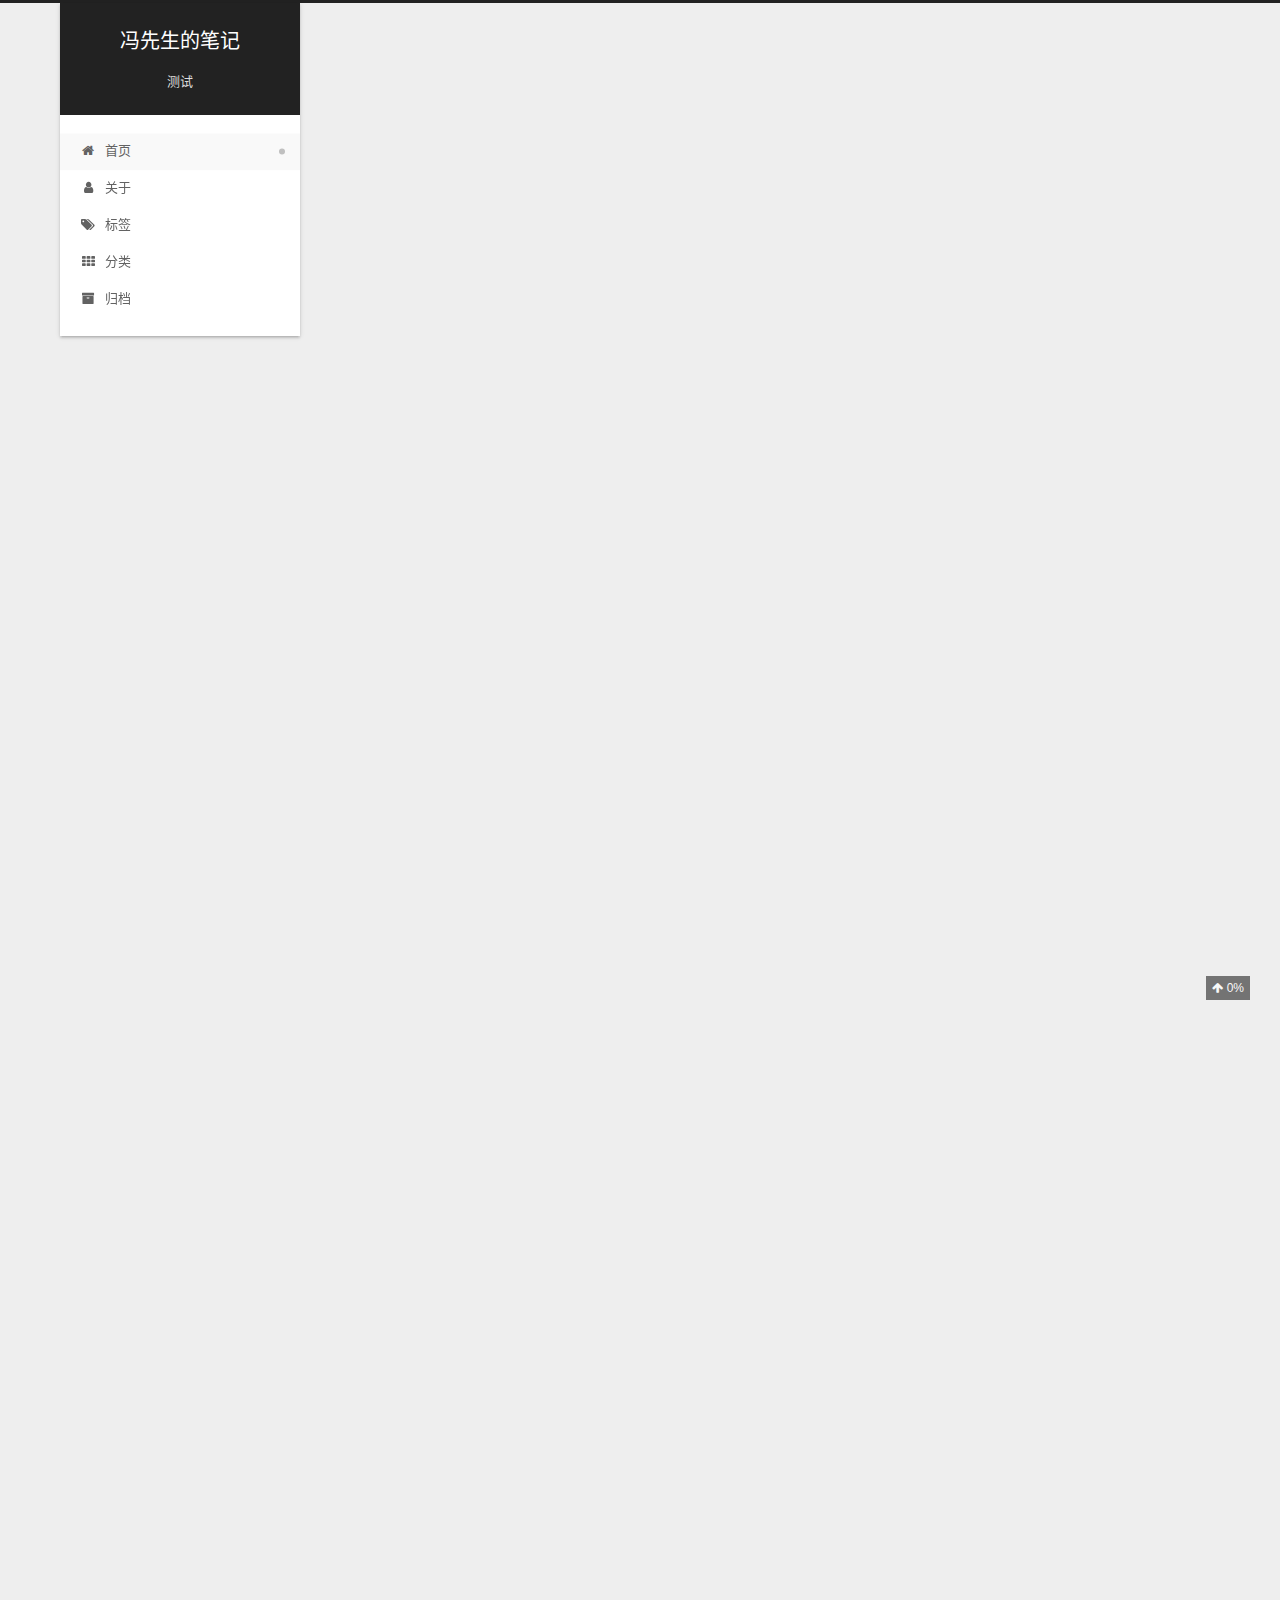
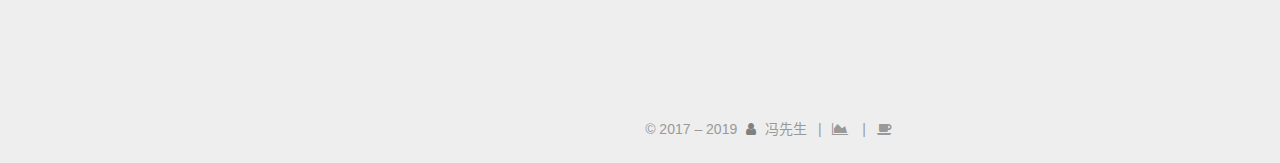
==== index.html @ 7757a644 "Site updated: 2019-03-05 14:45:35" ====
<!DOCTYPE html>












  


<html class="theme-next gemini use-motion" lang="zh-CN">
<head><meta name="generator" content="Hexo 3.8.0">
  <meta charset="UTF-8">
<meta http-equiv="X-UA-Compatible" content="IE=edge">
<meta name="viewport" content="width=device-width, initial-scale=1, maximum-scale=2">
<meta name="theme-color" content="#222">


























<link rel="stylesheet" href="/lib/font-awesome/css/font-awesome.min.css?v=4.6.2">

<link rel="stylesheet" href="/css/main.css?v=6.7.0">


  <link rel="apple-touch-icon" sizes="180x180" href="/images/apple-touch-icon-next.png?v=6.7.0">


  <link rel="icon" type="image/png" sizes="32x32" href="/images/favicon-32x32-next.png?v=6.7.0">


  <link rel="icon" type="image/png" sizes="16x16" href="/images/favicon-16x16-next.png?v=6.7.0">


  <link rel="mask-icon" href="/images/logo.svg?v=6.7.0" color="#222">







<script id="hexo.configurations">
  var NexT = window.NexT || {};
  var CONFIG = {
    root: '/',
    scheme: 'Gemini',
    version: '6.7.0',
    sidebar: {"position":"left","display":"post","offset":12,"b2t":false,"scrollpercent":true,"onmobile":false},
    fancybox: false,
    fastclick: false,
    lazyload: false,
    tabs: true,
    motion: {"enable":true,"async":false,"transition":{"post_block":"fadeIn","post_header":"slideDownIn","post_body":"slideDownIn","coll_header":"slideLeftIn","sidebar":"slideUpIn"}},
    algolia: {
      applicationID: '',
      apiKey: '',
      indexName: '',
      hits: {"per_page":10},
      labels: {"input_placeholder":"Search for Posts","hits_empty":"We didn't find any results for the search: ${query}","hits_stats":"${hits} results found in ${time} ms"}
    }
  };
</script>


  




  <meta name="description" content="笔记">
<meta property="og:type" content="website">
<meta property="og:title" content="冯先生的笔记">
<meta property="og:url" content="http://yoursite.com/index.html">
<meta property="og:site_name" content="冯先生的笔记">
<meta property="og:description" content="笔记">
<meta property="og:locale" content="zh-CN">
<meta name="twitter:card" content="summary">
<meta name="twitter:title" content="冯先生的笔记">
<meta name="twitter:description" content="笔记">






  <link rel="canonical" href="http://yoursite.com/">



<script id="page.configurations">
  CONFIG.page = {
    sidebar: "",
  };
</script>

  <title>冯先生的笔记</title>
  












  <noscript>
  <style>
  .use-motion .motion-element,
  .use-motion .brand,
  .use-motion .menu-item,
  .sidebar-inner,
  .use-motion .post-block,
  .use-motion .pagination,
  .use-motion .comments,
  .use-motion .post-header,
  .use-motion .post-body,
  .use-motion .collection-title { opacity: initial; }

  .use-motion .logo,
  .use-motion .site-title,
  .use-motion .site-subtitle {
    opacity: initial;
    top: initial;
  }

  .use-motion .logo-line-before i { left: initial; }
  .use-motion .logo-line-after i { right: initial; }
  </style>
</noscript>

</head>

<body itemscope itemtype="http://schema.org/WebPage" lang="zh-CN">

  
  
    
  

  <div class="container sidebar-position-left 
  page-home">
    <div class="headband"></div>

    <header id="header" class="header" itemscope itemtype="http://schema.org/WPHeader">
      <div class="header-inner"><div class="site-brand-wrapper">
  <div class="site-meta">
    

    <div class="custom-logo-site-title">
      <a href="/" class="brand" rel="start">
        <span class="logo-line-before"><i></i></span>
        <span class="site-title">冯先生的笔记</span>
        <span class="logo-line-after"><i></i></span>
      </a>
    </div>
    
      
        <p class="site-subtitle">测试</p>
      
    
    
  </div>

  <div class="site-nav-toggle">
    <button aria-label="切换导航栏">
      <span class="btn-bar"></span>
      <span class="btn-bar"></span>
      <span class="btn-bar"></span>
    </button>
  </div>
</div>



<nav class="site-nav">
  
    <ul id="menu" class="menu">
      
        
        
        
          
          <li class="menu-item menu-item-home menu-item-active">

    
    
    
      
    

    

    <a href="/" rel="section"><i class="menu-item-icon fa fa-fw fa-home"></i> <br>首页</a>

  </li>
        
        
        
          
          <li class="menu-item menu-item-about">

    
    
    
      
    

    

    <a href="/about/" rel="section"><i class="menu-item-icon fa fa-fw fa-user"></i> <br>关于</a>

  </li>
        
        
        
          
          <li class="menu-item menu-item-tags">

    
    
    
      
    

    

    <a href="/tags/" rel="section"><i class="menu-item-icon fa fa-fw fa-tags"></i> <br>标签</a>

  </li>
        
        
        
          
          <li class="menu-item menu-item-categories">

    
    
    
      
    

    

    <a href="/categories/" rel="section"><i class="menu-item-icon fa fa-fw fa-th"></i> <br>分类</a>

  </li>
        
        
        
          
          <li class="menu-item menu-item-archives">

    
    
    
      
    

    

    <a href="/archives/" rel="section"><i class="menu-item-icon fa fa-fw fa-archive"></i> <br>归档</a>

  </li>

      
      
    </ul>
  

  

  
</nav>



  



</div>
    </header>

    


    <main id="main" class="main">
      <div class="main-inner">
        <div class="content-wrap">
          
            

          
          <div id="content" class="content">
            
  <section id="posts" class="posts-expand">
    
      

  

  
  
  

  

  <article class="post post-type-normal" itemscope itemtype="http://schema.org/Article">
  
  
  
  <div class="post-block">
    <link itemprop="mainEntityOfPage" href="http://yoursite.com/2019/03/05/Linux学习注意事项/">

    <span hidden itemprop="author" itemscope itemtype="http://schema.org/Person">
      <meta itemprop="name" content="冯先生">
      <meta itemprop="description" content="笔记">
      <meta itemprop="image" content="/images/avatar.gif">
    </span>

    <span hidden itemprop="publisher" itemscope itemtype="http://schema.org/Organization">
      <meta itemprop="name" content="冯先生的笔记">
    </span>

    
      <header class="post-header">

        
        
          <h1 class="post-title" itemprop="name headline">
                
                
                <a href="/2019/03/05/Linux学习注意事项/" class="post-title-link" itemprop="url">Linux学习注意事项</a>
              
            
          </h1>
        

        <div class="post-meta">
          <span class="post-time">

            
            
            

            
              <span class="post-meta-item-icon">
                <i class="fa fa-calendar-o"></i>
              </span>
              
                <span class="post-meta-item-text">发表于</span>
              

              
                
              

              <time title="创建时间：2019-03-05 13:34:01 / 修改时间：21:57:51" itemprop="dateCreated datePublished" datetime="2019-03-05T13:34:01+08:00">2019-03-05</time>
            

            
              

              
            
          </span>

          
            <span class="post-category">
            
              <span class="post-meta-divider">|</span>
            
              <span class="post-meta-item-icon">
                <i class="fa fa-folder-o"></i>
              </span>
              
                <span class="post-meta-item-text">分类于</span>
              
              
                <span itemprop="about" itemscope itemtype="http://schema.org/Thing"><a href="/categories/基础技能/" itemprop="url" rel="index"><span itemprop="name">基础技能</span></a></span>

                
                
              
            </span>
          

          
            
          

          
          

          

          
            <div class="post-symbolscount">
              

              
                <span class="post-meta-item-icon">
                  <i class="fa fa-file-word-o"></i>
                </span>
                
                  <span class="post-meta-item-text">本文字数：</span>
                
                <span title="本文字数"></span>
              

              
                <span class="post-meta-divider">|</span>
              

              
                <span class="post-meta-item-icon">
                  <i class="fa fa-clock-o"></i>
                </span>
                
                  <span class="post-meta-item-text">阅读时长 &asymp;</span>
                
                <span title="阅读时长"></span>
              
            </div>
          

          

        </div>
      </header>
    

    
    
    
    <div class="post-body" itemprop="articleBody">

      
      

      
        
          <ul>
<li><p>Linux 严格区分大小写</p>
<p>与 Windows 不一样，Linux 是区分大小写的，包括文件名、目录名、命令选项、配置文件设置选项等。</p>
</li>
<li><p>Linux 一切皆文件</p>
<p>Windows 是通过设备管理器来管理硬件，而 Linux 中所有内容都是以文件的形式保存和管理，包括硬件设备。Linux 的设备文件保存在 /dev/ 目录中。</p>
</li>
<li><p>Linux 不靠扩展名区分文件类型</p>
          <!--noindex-->
          
            <div class="post-button text-center">
              <a class="btn" href="/2019/03/05/Linux学习注意事项/#more" rel="contents">
                阅读全文 &raquo;
              </a>
            </div>
          
          <!--/noindex-->
        
      
    </li></ul></div>

    

    
    
    

    

    
      
    
    

    

    <footer class="post-footer">
      

      

      

      
      
        <div class="post-eof"></div>
      
    </footer>
  </div>
  
  
  
  </article>


    
      

  

  
  
  

  

  <article class="post post-type-normal" itemscope itemtype="http://schema.org/Article">
  
  
  
  <div class="post-block">
    <link itemprop="mainEntityOfPage" href="http://yoursite.com/2019/03/04/hello-world/">

    <span hidden itemprop="author" itemscope itemtype="http://schema.org/Person">
      <meta itemprop="name" content="冯先生">
      <meta itemprop="description" content="笔记">
      <meta itemprop="image" content="/images/avatar.gif">
    </span>

    <span hidden itemprop="publisher" itemscope itemtype="http://schema.org/Organization">
      <meta itemprop="name" content="冯先生的笔记">
    </span>

    
      <header class="post-header">

        
        
          <h1 class="post-title" itemprop="name headline">
                
                
                <a href="/2019/03/04/hello-world/" class="post-title-link" itemprop="url">Hello World</a>
              
            
          </h1>
        

        <div class="post-meta">
          <span class="post-time">

            
            
            

            
              <span class="post-meta-item-icon">
                <i class="fa fa-calendar-o"></i>
              </span>
              
                <span class="post-meta-item-text">发表于</span>
              

              
                
              

              <time title="创建时间：2019-03-04 17:53:48" itemprop="dateCreated datePublished" datetime="2019-03-04T17:53:48+08:00">2019-03-04</time>
            

            
          </span>

          

          
            
          

          
          

          

          
            <div class="post-symbolscount">
              

              
                <span class="post-meta-item-icon">
                  <i class="fa fa-file-word-o"></i>
                </span>
                
                  <span class="post-meta-item-text">本文字数：</span>
                
                <span title="本文字数"></span>
              

              
                <span class="post-meta-divider">|</span>
              

              
                <span class="post-meta-item-icon">
                  <i class="fa fa-clock-o"></i>
                </span>
                
                  <span class="post-meta-item-text">阅读时长 &asymp;</span>
                
                <span title="阅读时长"></span>
              
            </div>
          

          

        </div>
      </header>
    

    
    
    
    <div class="post-body" itemprop="articleBody">

      
      

      
        
          
            <p>Welcome to <a href="https://hexo.io/" target="_blank" rel="noopener">Hexo</a>! This is your very first post. Check <a href="https://hexo.io/docs/" target="_blank" rel="noopener">documentation</a> for more info. If you get any problems when using Hexo, you can find the answer in <a href="https://hexo.io/docs/troubleshooting.html" target="_blank" rel="noopener">troubleshooting</a> or you can ask me on <a href="https://github.com/hexojs/hexo/issues" target="_blank" rel="noopener">GitHub</a>.</p>
<h2 id="Quick-Start"><a href="#Quick-Start" class="headerlink" title="Quick Start"></a>Quick Start</h2><h3 id="Create-a-new-post"><a href="#Create-a-new-post" class="headerlink" title="Create a new post"></a>Create a new post</h3><figure class="highlight bash"><table><tr><td class="gutter"><pre><span class="line">1</span><br></pre></td><td class="code"><pre><span class="line">$ hexo new <span class="string">"My New Post"</span></span><br></pre></td></tr></table></figure>
<p>More info: <a href="https://hexo.io/docs/writing.html" target="_blank" rel="noopener">Writing</a></p>
<h3 id="Run-server"><a href="#Run-server" class="headerlink" title="Run server"></a>Run server</h3><figure class="highlight bash"><table><tr><td class="gutter"><pre><span class="line">1</span><br></pre></td><td class="code"><pre><span class="line">$ hexo server</span><br></pre></td></tr></table></figure>
<p>More info: <a href="https://hexo.io/docs/server.html" target="_blank" rel="noopener">Server</a></p>
<h3 id="Generate-static-files"><a href="#Generate-static-files" class="headerlink" title="Generate static files"></a>Generate static files</h3><figure class="highlight bash"><table><tr><td class="gutter"><pre><span class="line">1</span><br></pre></td><td class="code"><pre><span class="line">$ hexo generate</span><br></pre></td></tr></table></figure>
<p>More info: <a href="https://hexo.io/docs/generating.html" target="_blank" rel="noopener">Generating</a></p>
<h3 id="Deploy-to-remote-sites"><a href="#Deploy-to-remote-sites" class="headerlink" title="Deploy to remote sites"></a>Deploy to remote sites</h3><figure class="highlight bash"><table><tr><td class="gutter"><pre><span class="line">1</span><br></pre></td><td class="code"><pre><span class="line">$ hexo deploy</span><br></pre></td></tr></table></figure>
<p>More info: <a href="https://hexo.io/docs/deployment.html" target="_blank" rel="noopener">Deployment</a></p>

          
        
      
    </div>

    

    
    
    

    

    
      
    
    

    

    <footer class="post-footer">
      

      

      

      
      
        <div class="post-eof"></div>
      
    </footer>
  </div>
  
  
  
  </article>


    
  </section>

  


          </div>
          

        </div>
        
          
  
  <div class="sidebar-toggle">
    <div class="sidebar-toggle-line-wrap">
      <span class="sidebar-toggle-line sidebar-toggle-line-first"></span>
      <span class="sidebar-toggle-line sidebar-toggle-line-middle"></span>
      <span class="sidebar-toggle-line sidebar-toggle-line-last"></span>
    </div>
  </div>

  <aside id="sidebar" class="sidebar">
    
    <div class="sidebar-inner">

      

      

      <div class="site-overview-wrap sidebar-panel sidebar-panel-active">
        <div class="site-overview">
          <div class="site-author motion-element" itemprop="author" itemscope itemtype="http://schema.org/Person">
            
              <p class="site-author-name" itemprop="name">冯先生</p>
              <p class="site-description motion-element" itemprop="description">笔记</p>
          </div>

          
            <nav class="site-state motion-element">
              
                <div class="site-state-item site-state-posts">
                
                  <a href="/archives/">
                
                    <span class="site-state-item-count">2</span>
                    <span class="site-state-item-name">日志</span>
                  </a>
                </div>
              

              
                
                
                <div class="site-state-item site-state-categories">
                  <a href="/categories/index.html">
                    
                    
                      
                    
                    <span class="site-state-item-count">1</span>
                    <span class="site-state-item-name">分类</span>
                  </a>
                </div>
              

              
                
                
                <div class="site-state-item site-state-tags">
                  <a href="/tags/index.html">
                    
                    
                      
                    
                    <span class="site-state-item-count">1</span>
                    <span class="site-state-item-name">标签</span>
                  </a>
                </div>
              
            </nav>
          

          

          
            <div class="links-of-author motion-element">
              
                <span class="links-of-author-item">
                  
                  
                    
                  
                  
                    
                  
                  <a href="https://github.com/scaat" title="GitHub &rarr; https://github.com/scaat" rel="noopener" target="_blank"><i class="fa fa-fw fa-github"></i>GitHub</a>
                </span>
              
            </div>
          

          

          
          

          
            
          
          

        </div>
      </div>

      

      

    </div>
  </aside>


        
      </div>
    </main>

    <footer id="footer" class="footer">
      <div class="footer-inner">
        <div class="copyright">&copy; 2017 – <span itemprop="copyrightYear">2019</span>
  <span class="with-love" id="animate">
    <i class="fa fa-user"></i>
  </span>
  <span class="author" itemprop="copyrightHolder">冯先生</span>

  
    <span class="post-meta-divider">|</span>
    <span class="post-meta-item-icon">
      <i class="fa fa-area-chart"></i>
    </span>
    
    <span title="站点总字数"></span>
  

  
    <span class="post-meta-divider">|</span>
    <span class="post-meta-item-icon">
      <i class="fa fa-coffee"></i>
    </span>
    
    <span title="站点阅读时长"></span>
  
</div>









        








        
      </div>
    </footer>

    
      <div class="back-to-top">
        <i class="fa fa-arrow-up"></i>
        
          <span id="scrollpercent"><span>0</span>%</span>
        
      </div>
    

    

    

    
  </div>

  

<script>
  if (Object.prototype.toString.call(window.Promise) !== '[object Function]') {
    window.Promise = null;
  }
</script>


























  
  <script src="/lib/jquery/index.js?v=2.1.3"></script>

  
  <script src="/lib/velocity/velocity.min.js?v=1.2.1"></script>

  
  <script src="/lib/velocity/velocity.ui.min.js?v=1.2.1"></script>


  


  <script src="/js/src/utils.js?v=6.7.0"></script>

  <script src="/js/src/motion.js?v=6.7.0"></script>



  
  


  <script src="/js/src/affix.js?v=6.7.0"></script>

  <script src="/js/src/schemes/pisces.js?v=6.7.0"></script>



  

  


  <script src="/js/src/bootstrap.js?v=6.7.0"></script>



  



  











  





  

  

  

  

  

  

  

  

  

  

  

  

  

</body>
</html>
---- css/main.css ----
/* normalize.css v3.0.2 | MIT License | git.io/normalize */
html {
  font-family: sans-serif; /* 1 */
  -ms-text-size-adjust: 100%; /* 2 */
  -webkit-text-size-adjust: 100%; /* 2 */
}
body {
  margin: 0;
}
article,
aside,
details,
figcaption,
figure,
footer,
header,
hgroup,
main,
menu,
nav,
section,
summary {
  display: block;
}
audio,
canvas,
progress,
video {
  display: inline-block; /* 1 */
  vertical-align: baseline; /* 2 */
}
audio:not([controls]) {
  display: none;
  height: 0;
}
[hidden],
template {
  display: none;
}
a {
  background-color: transparent;
}
a:active,
a:hover {
  outline: 0;
}
abbr[title] {
  border-bottom: 1px dotted;
}
b,
strong {
  font-weight: bold;
}
dfn {
  font-style: italic;
}
h1 {
  font-size: 2em;
  margin: 0.67em 0;
}
mark {
  background: #ff0;
  color: #000;
}
small {
  font-size: 80%;
}
sub,
sup {
  font-size: 75%;
  line-height: 0;
  position: relative;
  vertical-align: baseline;
}
sup {
  top: -0.5em;
}
sub {
  bottom: -0.25em;
}
img {
  border: 0;
}
svg:not(:root) {
  overflow: hidden;
}
figure {
  margin: 1em 40px;
}
hr {
  -moz-box-sizing: content-box;
  box-sizing: content-box;
  height: 0;
}
pre {
  overflow: auto;
}
code,
kbd,
pre,
samp {
  font-family: monospace, monospace;
  font-size: 1em;
}
button,
input,
optgroup,
select,
textarea {
  color: inherit; /* 1 */
  font: inherit; /* 2 */
  margin: 0; /* 3 */
}
button {
  overflow: visible;
}
button,
select {
  text-transform: none;
}
button,
html input[type="button"],
input[type="reset"],
input[type="submit"] {
  -webkit-appearance: button; /* 2 */
  cursor: pointer; /* 3 */
}
button[disabled],
html input[disabled] {
  cursor: default;
}
button::-moz-focus-inner,
input::-moz-focus-inner {
  border: 0;
  padding: 0;
}
input {
  line-height: normal;
}
input[type="checkbox"],
input[type="radio"] {
  box-sizing: border-box; /* 1 */
  padding: 0; /* 2 */
}
input[type="number"]::-webkit-inner-spin-button,
input[type="number"]::-webkit-outer-spin-button {
  height: auto;
}
input[type="search"] {
  -webkit-appearance: textfield; /* 1 */
  -moz-box-sizing: content-box;
  -webkit-box-sizing: content-box; /* 2 */
  box-sizing: content-box;
}
input[type="search"]::-webkit-search-cancel-button,
input[type="search"]::-webkit-search-decoration {
  -webkit-appearance: none;
}
fieldset {
  border: 1px solid #c0c0c0;
  margin: 0 2px;
  padding: 0.35em 0.625em 0.75em;
}
legend {
  border: 0; /* 1 */
  padding: 0; /* 2 */
}
textarea {
  overflow: auto;
}
optgroup {
  font-weight: bold;
}
table {
  border-collapse: collapse;
  border-spacing: 0;
}
td,
th {
  padding: 0;
}
::selection {
  background: #262a30;
  color: #fff;
}
body {
  position: relative;
  font-family: 'Lato', "PingFang SC", "Microsoft YaHei", sans-serif;
  font-size: 14px;
  line-height: 2;
  color: #555;
  background: #eee;
}
@media (max-width: 767px) {
  body {
    padding-right: 0 !important;
  }
}
@media (min-width: 768px) and (max-width: 991px) {
  body {
    padding-right: 0 !important;
  }
}
@media (min-width: 1200px) {
  body {
    font-size: 16px;
  }
}
h1,
h2,
h3,
h4,
h5,
h6 {
  margin: 0;
  padding: 0;
  font-weight: bold;
  line-height: 1.5;
  font-family: 'Lato', "PingFang SC", "Microsoft YaHei", sans-serif;
}
h1,
h2,
h3,
h4,
h5,
h6 {
  margin: 20px 0 15px;
}
h1 {
  font-size: 22px;
}
h1 code {
  font-size: 22px;
}
@media (max-width: 767px) {
  h1 {
    font-size: 18px;
  }
  h1 code {
    font-size: 18px;
  }
}
h2 {
  font-size: 20px;
}
h2 code {
  font-size: 20px;
}
@media (max-width: 767px) {
  h2 {
    font-size: 16px;
  }
  h2 code {
    font-size: 16px;
  }
}
h3 {
  font-size: 18px;
}
h3 code {
  font-size: 18px;
}
@media (max-width: 767px) {
  h3 {
    font-size: 14px;
  }
  h3 code {
    font-size: 14px;
  }
}
h4 {
  font-size: 16px;
}
h4 code {
  font-size: 16px;
}
@media (max-width: 767px) {
  h4 {
    font-size: 12px;
  }
  h4 code {
    font-size: 12px;
  }
}
h5 {
  font-size: 14px;
}
h5 code {
  font-size: 14px;
}
@media (max-width: 767px) {
  h5 {
    font-size: 10px;
  }
  h5 code {
    font-size: 10px;
  }
}
h6 {
  font-size: 12px;
}
h6 code {
  font-size: 12px;
}
@media (max-width: 767px) {
  h6 {
    font-size: 8px;
  }
  h6 code {
    font-size: 8px;
  }
}
p {
  margin: 0 0 20px 0;
}
a,
span.exturl {
  overflow-wrap: break-word;
  word-wrap: break-word;
  background-color: transparent;
  color: #555;
  text-decoration: none;
  outline: none;
  border-bottom: 1px solid #999;
  cursor: pointer;
}
a:hover,
span.exturl:hover {
  color: #222;
  border-bottom-color: #222;
}
blockquote {
  margin: 0;
  padding: 0;
}
img {
  display: block;
  margin: auto;
  max-width: 100%;
  height: auto;
}
hr {
  margin: 40px 0;
  height: 3px;
  border: none;
  background-color: #ddd;
  background-image: repeating-linear-gradient(-45deg, #fff, #fff 4px, transparent 4px, transparent 8px);
}
blockquote {
  padding: 0 15px;
  color: #666;
  border-left: 4px solid #ddd;
}
blockquote cite::before {
  content: "-";
  padding: 0 5px;
}
dt {
  font-weight: 700;
}
dd {
  margin: 0;
  padding: 0;
}
kbd {
  border: 1px solid #ccc;
  border-radius: 0.2em;
  box-shadow: 0.1em 0.1em 0.2em rgba(0,0,0,0.1);
  background-color: #f9f9f9;
  font-family: inherit;
  background-image: -webkit-linear-gradient(top, #eee, #fff, #eee);
  padding: 0.1em 0.3em;
  white-space: nowrap;
}
.text-left {
  text-align: left;
}
.text-center {
  text-align: center;
}
.text-right {
  text-align: right;
}
.text-justify {
  text-align: justify;
}
.text-nowrap {
  white-space: nowrap;
}
.text-lowercase {
  text-transform: lowercase;
}
.text-uppercase {
  text-transform: uppercase;
}
.text-capitalize {
  text-transform: capitalize;
}
.center-block {
  display: block;
  margin-left: auto;
  margin-right: auto;
}
.clearfix:before,
.clearfix:after {
  content: " ";
  display: table;
}
.clearfix:after {
  clear: both;
}
.pullquote {
  width: 45%;
}
.pullquote.left {
  float: left;
  margin-left: 5px;
  margin-right: 10px;
}
.pullquote.right {
  float: right;
  margin-left: 10px;
  margin-right: 5px;
}
.affix.affix.affix {
  position: fixed;
}
.translation {
  margin-top: -20px;
  font-size: 14px;
  color: #999;
}
.scrollbar-measure {
  width: 100px;
  height: 100px;
  overflow: scroll;
  position: absolute;
  top: -9999px;
}
.use-motion .motion-element {
  opacity: 0;
}
table {
  margin: 20px 0;
  width: 100%;
  border-collapse: collapse;
  border-spacing: 0;
  border: 1px solid #ddd;
  font-size: 14px;
  word-break: break-all;
}
table>tbody>tr:nth-of-type(odd) {
  background-color: #f9f9f9;
}
table>tbody>tr:hover {
  background-color: #f5f5f5;
}
caption,
th,
td {
  padding: 8px;
  text-align: left;
  vertical-align: middle;
  font-weight: normal;
}
th,
td {
  border-bottom: 3px solid #ddd;
  border-right: 1px solid #eee;
}
th {
  padding-bottom: 10px;
  font-weight: 700;
}
td {
  border-bottom-width: 1px;
}
html,
body {
  height: 100%;
}
.container {
  position: relative;
  min-height: 100%;
}
.header-inner {
  margin: 0 auto;
  padding: 100px 0 70px;
  width: calc(100% - 20px);
}
@media (min-width: 1200px) {
  .container .header-inner {
    width: 1160px;
  }
}
@media (min-width: 1600px) {
  .container .header-inner {
    width: 73%;
  }
}
.main-inner {
  margin: 0 auto;
  width: calc(100% - 20px);
}
@media (min-width: 1200px) {
  .container .main-inner {
    width: 1160px;
  }
}
@media (min-width: 1600px) {
  .container .main-inner {
    width: 73%;
  }
}
.footer {
  padding: 20px 0;
}
.footer-inner {
  box-sizing: border-box;
  margin: 0px auto;
  width: calc(100% - 20px);
}
@media (min-width: 1200px) {
  .container .footer-inner {
    width: 1160px;
  }
}
@media (min-width: 1600px) {
  .container .footer-inner {
    width: 73%;
  }
}
pre,
.highlight {
  overflow: auto;
  margin: 20px 0;
  padding: 0;
  font-size: 14px;
  color: #4d4d4c;
  background: #f7f7f7;
  line-height: 1.6;
}
pre,
code {
  font-family: consolas, Menlo, "PingFang SC", "Microsoft YaHei", monospace;
}
code {
  overflow-wrap: break-word;
  word-wrap: break-word;
  padding: 2px 4px;
  color: #555;
  background: #eee;
  border-radius: 3px;
  font-size: 14px;
}
pre {
  padding: 10px;
}
pre code {
  padding: 0;
  color: #4d4d4c;
  background: none;
  text-shadow: none;
}
.highlight {
  border-radius: 1px;
}
.highlight pre {
  border: none;
  margin: 0;
  padding: 10px 0;
}
.highlight table {
  margin: 0;
  width: auto;
  border: none;
}
.highlight td {
  border: none;
  padding: 0;
}
.highlight figcaption {
  font-size: 1em;
  color: #4d4d4c;
  line-height: 1em;
  margin-bottom: 1em;
  margin: 0em;
  padding: 0.5em;
  background: #eee;
  border-bottom: 1px solid #e9e9e9;
}
.highlight figcaption:before,
.highlight figcaption:after {
  content: " ";
  display: table;
}
.highlight figcaption:after {
  clear: both;
}
.highlight figcaption a {
  float: right;
  color: #4d4d4c;
}
.highlight figcaption a:hover {
  border-bottom-color: #4d4d4c;
}
.highlight .gutter pre {
  padding-left: 10px;
  padding-right: 10px;
  color: #869194;
  text-align: right;
  background-color: #eff2f3;
}
.highlight .code pre {
  width: 100%;
  padding-left: 10px;
  padding-right: 10px;
  background-color: #f7f7f7;
}
.highlight .line {
  height: 20px;
}
.gutter {
  -webkit-user-select: none;
  -moz-user-select: none;
  -ms-user-select: none;
  user-select: none;
}
.gist table {
  width: auto;
}
.gist table td {
  border: none;
}
pre .deletion {
  background: #fdd;
}
pre .addition {
  background: #dfd;
}
pre .meta {
  color: #8959a8;
}
pre .comment {
  color: #8e908c;
}
pre .variable,
pre .attribute,
pre .tag,
pre .name,
pre .regexp,
pre .ruby .constant,
pre .xml .tag .title,
pre .xml .pi,
pre .xml .doctype,
pre .html .doctype,
pre .css .id,
pre .css .class,
pre .css .pseudo {
  color: #c82829;
}
pre .number,
pre .preprocessor,
pre .built_in,
pre .builtin-name,
pre .literal,
pre .params,
pre .constant,
pre .command {
  color: #f5871f;
}
pre .ruby .class .title,
pre .css .rules .attribute,
pre .string,
pre .symbol,
pre .value,
pre .inheritance,
pre .header,
pre .ruby .symbol,
pre .xml .cdata,
pre .special,
pre .formula {
  color: #718c00;
}
pre .title,
pre .css .hexcolor {
  color: #3e999f;
}
pre .function,
pre .python .decorator,
pre .python .title,
pre .ruby .function .title,
pre .ruby .title .keyword,
pre .perl .sub,
pre .javascript .title,
pre .coffeescript .title {
  color: #4271ae;
}
pre .keyword,
pre .javascript .function {
  color: #8959a8;
}
.posts-expand .post-body img.full-image {
  border: none;
}
.blockquote-center,
.page-home .post-type-quote blockquote,
.page-post-detail .post-type-quote blockquote {
  position: relative;
  margin: 40px 0;
  padding: 0;
  border-left: none;
  text-align: center;
}
.blockquote-center::before,
.page-home .post-type-quote blockquote::before,
.page-post-detail .post-type-quote blockquote::before,
.blockquote-center::after,
.page-home .post-type-quote blockquote::after,
.page-post-detail .post-type-quote blockquote::after {
  position: absolute;
  content: ' ';
  display: block;
  width: 100%;
  height: 24px;
  opacity: 0.2;
  background-repeat: no-repeat;
  background-position: 0 -6px;
  background-size: 22px 22px;
}
.blockquote-center::before,
.page-home .post-type-quote blockquote::before,
.page-post-detail .post-type-quote blockquote::before {
  top: -20px;
  background-image: url("../images/quote-l.svg");
  border-top: 1px solid #ccc;
}
.blockquote-center::after,
.page-home .post-type-quote blockquote::after,
.page-post-detail .post-type-quote blockquote::after {
  bottom: -20px;
  background-image: url("../images/quote-r.svg");
  border-bottom: 1px solid #ccc;
  background-position: 100% 8px;
}
.blockquote-center p,
.page-home .post-type-quote blockquote p,
.page-post-detail .post-type-quote blockquote p,
.blockquote-center div,
.page-home .post-type-quote blockquote div,
.page-post-detail .post-type-quote blockquote div {
  text-align: center;
}
.post .post-body .group-picture img {
  box-sizing: border-box;
  padding: 0 3px;
  border: none;
}
.post .group-picture-row {
  overflow: hidden;
  margin-top: 6px;
}
.post .group-picture-row:first-child {
  margin-top: 0;
}
.post .group-picture-column {
  float: left;
}
.page-post-detail .post-body .group-picture-column {
  float: none;
  margin-top: 10px;
  width: auto !important;
}
.page-post-detail .post-body .group-picture-column img {
  margin: 0 auto;
}
.page-archive .group-picture-container {
  overflow: hidden;
}
.page-archive .group-picture-row {
  float: left;
}
.page-archive .group-picture-row:first-child {
  margin-top: 6px;
}
.page-archive .group-picture-column {
  max-width: 150px;
  max-height: 150px;
}
.post-body .note {
  position: relative;
  padding: 15px;
  margin-bottom: 20px;
  border: 1px solid #eee;
  border-left-width: 5px;
  border-radius: 3px;
}
.post-body .note h2,
.post-body .note h3,
.post-body .note h4,
.post-body .note h5,
.post-body .note h6 {
  margin-top: 0;
  margin-bottom: 0;
  border-bottom: initial;
  padding-top: 0 !important;
}
.post-body .note p:first-child,
.post-body .note ul:first-child,
.post-body .note ol:first-child,
.post-body .note table:first-child,
.post-body .note pre:first-child,
.post-body .note blockquote:first-child {
  margin-top: 0;
}
.post-body .note p:last-child,
.post-body .note ul:last-child,
.post-body .note ol:last-child,
.post-body .note table:last-child,
.post-body .note pre:last-child,
.post-body .note blockquote:last-child {
  margin-bottom: 0;
}
.post-body .note.default {
  border-left-color: #777;
}
.post-body .note.default h2,
.post-body .note.default h3,
.post-body .note.default h4,
.post-body .note.default h5,
.post-body .note.default h6 {
  color: #777;
}
.post-body .note.primary {
  border-left-color: #6f42c1;
}
.post-body .note.primary h2,
.post-body .note.primary h3,
.post-body .note.primary h4,
.post-body .note.primary h5,
.post-body .note.primary h6 {
  color: #6f42c1;
}
.post-body .note.info {
  border-left-color: #428bca;
}
.post-body .note.info h2,
.post-body .note.info h3,
.post-body .note.info h4,
.post-body .note.info h5,
.post-body .note.info h6 {
  color: #428bca;
}
.post-body .note.success {
  border-left-color: #5cb85c;
}
.post-body .note.success h2,
.post-body .note.success h3,
.post-body .note.success h4,
.post-body .note.success h5,
.post-body .note.success h6 {
  color: #5cb85c;
}
.post-body .note.warning {
  border-left-color: #f0ad4e;
}
.post-body .note.warning h2,
.post-body .note.warning h3,
.post-body .note.warning h4,
.post-body .note.warning h5,
.post-body .note.warning h6 {
  color: #f0ad4e;
}
.post-body .note.danger {
  border-left-color: #d9534f;
}
.post-body .note.danger h2,
.post-body .note.danger h3,
.post-body .note.danger h4,
.post-body .note.danger h5,
.post-body .note.danger h6 {
  color: #d9534f;
}
.post-body .label {
  display: inline;
  padding: 0 2px;
  white-space: nowrap;
}
.post-body .label.default {
  background-color: #f0f0f0;
}
.post-body .label.primary {
  background-color: #efe6f7;
}
.post-body .label.info {
  background-color: #e5f2f8;
}
.post-body .label.success {
  background-color: #e7f4e9;
}
.post-body .label.warning {
  background-color: #fcf6e1;
}
.post-body .label.danger {
  background-color: #fae8eb;
}
.post-body .tabs {
  position: relative;
  display: block;
  margin-bottom: 20px;
  padding-top: 10px;
}
.post-body .tabs ul.nav-tabs {
  margin: 0;
  padding: 0;
  display: flex;
  margin-bottom: -1px;
}
@media (max-width: 413px) {
  .post-body .tabs ul.nav-tabs {
    display: block;
    margin-bottom: 5px;
  }
}
.post-body .tabs ul.nav-tabs li.tab {
  list-style-type: none !important;
  margin: 0 0.25em 0 0;
  border-top: 3px solid transparent;
  border-left: 1px solid transparent;
  border-right: 1px solid transparent;
}
@media (max-width: 413px) {
  .post-body .tabs ul.nav-tabs li.tab {
    margin: initial;
    border-top: 1px solid transparent;
    border-left: 3px solid transparent;
    border-right: 1px solid transparent;
    border-bottom: 1px solid transparent;
  }
}
.post-body .tabs ul.nav-tabs li.tab a {
  outline: 0;
  border-bottom: initial;
  display: block;
  line-height: 1.8em;
  padding: 0.25em 0.75em;
  transition-duration: 0.2s;
  transition-timing-function: ease-out;
  transition-delay: 0s;
}
.post-body .tabs ul.nav-tabs li.tab a i {
  width: 1.285714285714286em;
}
.post-body .tabs ul.nav-tabs li.tab.active {
  border-top: 3px solid #fc6423;
  border-left: 1px solid #ddd;
  border-right: 1px solid #ddd;
  background-color: #fff;
}
@media (max-width: 413px) {
  .post-body .tabs ul.nav-tabs li.tab.active {
    border-top: 1px solid #ddd;
    border-left: 3px solid #fc6423;
    border-right: 1px solid #ddd;
    border-bottom: 1px solid #ddd;
  }
}
.post-body .tabs ul.nav-tabs li.tab.active a {
  cursor: default;
  color: #555;
}
.post-body .tabs .tab-content {
  background-color: #fff;
}
.post-body .tabs .tab-content .tab-pane {
  border: 1px solid #ddd;
  padding: 20px 20px 0 20px;
}
.post-body .tabs .tab-content .tab-pane:not(.active) {
  display: none !important;
}
.post-body .tabs .tab-content .tab-pane.active {
  display: block !important;
}
.btn {
  display: inline-block;
  padding: 0 20px;
  font-size: 14px;
  color: #555;
  background: #fff;
  border: 2px solid #555;
  text-decoration: none;
  border-radius: 2px;
  transition-property: background-color;
  transition-duration: 0.2s;
  transition-timing-function: ease-in-out;
  transition-delay: 0s;
  line-height: 2;
}
.btn:hover {
  border-color: #222;
  color: #fff;
  background: #222;
}
.btn +.btn {
  margin: 0 0 8px 8px;
}
.btn .fa-fw {
  width: 1.285714285714286em;
  text-align: left;
}
.btn-bar {
  display: block;
  width: 22px;
  height: 2px;
  background: #555;
  border-radius: 1px;
}
.btn-bar+.btn-bar {
  margin-top: 4px;
}
.pagination {
  margin: 120px 0 40px;
  text-align: center;
  border-top: 1px solid #eee;
}
.page-number-basic,
.pagination .prev,
.pagination .next,
.pagination .page-number,
.pagination .space {
  display: inline-block;
  position: relative;
  top: -1px;
  margin: 0 10px;
  padding: 0 11px;
}
@media (max-width: 767px) {
  .page-number-basic,
  .pagination .prev,
  .pagination .next,
  .pagination .page-number,
  .pagination .space {
    margin: 0 5px;
  }
}
.pagination .prev,
.pagination .next,
.pagination .page-number {
  border-bottom: 0;
  border-top: 1px solid #eee;
  transition-property: border-color;
  transition-duration: 0.2s;
  transition-timing-function: ease-in-out;
  transition-delay: 0s;
}
.pagination .prev:hover,
.pagination .next:hover,
.pagination .page-number:hover {
  border-top-color: #222;
}
.pagination .space {
  padding: 0;
  margin: 0;
}
.pagination .prev {
  margin-left: 0;
}
.pagination .next {
  margin-right: 0;
}
.pagination .page-number.current {
  color: #fff;
  background: #ccc;
  border-top-color: #ccc;
}
@media (max-width: 767px) {
  .pagination {
    border-top: none;
  }
  .pagination .prev,
  .pagination .next,
  .pagination .page-number {
    margin-bottom: 10px;
    border-top: 0;
    border-bottom: 1px solid #eee;
    padding: 0 10px;
  }
  .pagination .prev:hover,
  .pagination .next:hover,
  .pagination .page-number:hover {
    border-bottom-color: #222;
  }
}
.comments {
  margin: 60px 20px 0;
}
.tag-cloud {
  text-align: center;
}
.tag-cloud a {
  display: inline-block;
  margin: 10px;
}
.back-to-top {
  box-sizing: border-box;
  position: fixed;
  bottom: -100px;
  right: 30px;
  z-index: 1050;
  padding: 0 6px;
  width: initial;
  background: #222;
  font-size: 12px;
  opacity: 0.6;
  color: #fff;
  cursor: pointer;
  text-align: center;
  -webkit-transform: translateZ(0);
  transition-property: bottom;
  transition-duration: 0.2s;
  transition-timing-function: ease-in-out;
  transition-delay: 0s;
}
@media (min-width: 768px) and (max-width: 991px) {
  .back-to-top {
    display: none !important;
  }
}
@media (max-width: 767px) {
  .back-to-top {
    display: none !important;
  }
}
.back-to-top.back-to-top-on {
  bottom: 30px;
}
.header {
  background: transparent;
}
.header-inner {
  position: relative;
}
.headband {
  height: 3px;
  background: #222;
}
.site-meta {
  margin: 0;
  text-align: center;
}
@media (max-width: 767px) {
  .site-meta {
    text-align: center;
  }
}
.brand {
  position: relative;
  display: inline-block;
  padding: 0 40px;
  color: #fff;
  background: #222;
  border-bottom: none;
}
.brand:hover {
  color: #fff;
}
.logo {
  display: inline-block;
  margin-right: 5px;
  line-height: 36px;
  vertical-align: top;
}
.site-title {
  display: inline-block;
  vertical-align: top;
  line-height: 36px;
  font-size: 20px;
  font-weight: normal;
  font-family: 'Lato', "PingFang SC", "Microsoft YaHei", sans-serif;
}
.site-subtitle {
  margin-top: 10px;
  font-size: 13px;
  color: #ddd;
}
.use-motion .brand {
  opacity: 0;
}
.use-motion .logo,
.use-motion .site-title,
.use-motion .site-subtitle,
.use-motion .custom-logo-image {
  opacity: 0;
  position: relative;
  top: -10px;
}
.site-nav-toggle {
  display: none;
  position: absolute;
  top: 10px;
  left: 10px;
}
@media (max-width: 767px) {
  .site-nav-toggle {
    display: block;
  }
}
.site-nav-toggle button {
  margin-top: 2px;
  padding: 9px 10px;
  background: transparent;
  border: none;
}
@media (max-width: 767px) {
  .site-nav {
    display: none;
    margin: 0 -10px;
    padding: 0 10px;
    clear: both;
    border-top: 1px solid #ddd;
  }
}
@media (min-width: 768px) and (max-width: 991px) {
  .site-nav {
    display: block !important;
  }
}
@media (min-width: 992px) {
  .site-nav {
    display: block !important;
  }
}
.menu {
  margin-top: 20px;
  padding-left: 0;
  text-align: center;
}
.menu .menu-item {
  display: inline-block;
  margin: 0 10px;
  list-style: none;
}
@media screen and (max-width: 767px) {
  .menu .menu-item {
    margin-top: 10px;
  }
}
.menu .menu-item a,
.menu .menu-item span.exturl {
  display: block;
  font-size: 13px;
  line-height: inherit;
  border-bottom: 1px solid transparent;
  transition-property: border-color;
  transition-duration: 0.2s;
  transition-timing-function: ease-in-out;
  transition-delay: 0s;
}
.menu .menu-item a:hover,
.menu .menu-item span.exturl:hover {
  border-bottom-color: #222;
}
.menu .menu-item .fa {
  margin-right: 5px;
}
.use-motion .menu-item {
  opacity: 0;
}
.post-body {
  overflow-wrap: break-word;
  word-wrap: break-word;
  font-family: 'Lato', "PingFang SC", "Microsoft YaHei", sans-serif;
}
.post-body .exturl .fa {
  font-size: 14px;
  margin-left: 4px;
}
.post-body .fancybox img {
  display: block !important;
  margin: 0 auto;
  cursor: pointer;
  cursor: zoom-in;
  cursor: -webkit-zoom-in;
}
.post-body .image-caption,
.post-body .figure .caption {
  margin: -20px auto 15px;
  text-align: center;
  font-size: 14px;
  color: #999;
  font-weight: bold;
  line-height: 1;
}
.post-sticky-flag {
  display: inline-block;
  font-size: 16px;
  -ms-transform: rotate(30deg);
  -webkit-transform: rotate(30deg);
  -moz-transform: rotate(30deg);
  -ms-transform: rotate(30deg);
  -o-transform: rotate(30deg);
  transform: rotate(30deg);
}
.use-motion .post-block,
.use-motion .pagination,
.use-motion .comments {
  opacity: 0;
}
.use-motion .post-header {
  opacity: 0;
}
.use-motion .post-body {
  opacity: 0;
}
.use-motion .collection-title {
  opacity: 0;
}
.posts-expand {
  padding-top: 40px;
}
@media (max-width: 767px) {
  .posts-expand {
    margin: 0 20px;
  }
  .post-body pre .gutter pre {
    padding-right: 10px;
  }
  .post-body .highlight {
    margin-left: 0px;
    margin-right: 0px;
    padding: 0;
  }
  .post-body .highlight .gutter pre {
    padding-right: 10px;
  }
}
@media (min-width: 992px) {
  .posts-expand .post-body {
    text-align: justify;
  }
}
.posts-expand .post-body h2,
.posts-expand .post-body h3,
.posts-expand .post-body h4,
.posts-expand .post-body h5,
.posts-expand .post-body h6 {
  padding-top: 10px;
}
.posts-expand .post-body h2 .header-anchor,
.posts-expand .post-body h3 .header-anchor,
.posts-expand .post-body h4 .header-anchor,
.posts-expand .post-body h5 .header-anchor,
.posts-expand .post-body h6 .header-anchor {
  float: right;
  margin-left: 10px;
  color: #ccc;
  border-bottom-style: none;
  visibility: hidden;
}
.posts-expand .post-body h2 .header-anchor:hover,
.posts-expand .post-body h3 .header-anchor:hover,
.posts-expand .post-body h4 .header-anchor:hover,
.posts-expand .post-body h5 .header-anchor:hover,
.posts-expand .post-body h6 .header-anchor:hover {
  color: inherit;
}
.posts-expand .post-body h2:hover .header-anchor,
.posts-expand .post-body h3:hover .header-anchor,
.posts-expand .post-body h4:hover .header-anchor,
.posts-expand .post-body h5:hover .header-anchor,
.posts-expand .post-body h6:hover .header-anchor {
  visibility: visible;
}
.posts-expand .post-body ul li {
  list-style: circle;
}
.posts-expand .post-body img {
  box-sizing: border-box;
  margin: auto;
  padding: 3px;
  border: 1px solid #ddd;
}
.posts-expand .post-body .fancybox img {
  margin: 0 auto 25px;
}
.posts-expand .post-body img {
  margin: 0 auto 25px;
}
@media (max-width: 767px) {
  .posts-collapse {
    margin: 0 20px;
  }
  .posts-collapse .post-title,
  .posts-collapse .post-meta {
    display: block;
    width: auto;
    text-align: left;
  }
}
.posts-collapse {
  position: relative;
  z-index: 1010;
  margin-left: 55px;
}
.posts-collapse::after {
  content: " ";
  position: absolute;
  top: 20px;
  left: 0;
  margin-left: -2px;
  width: 4px;
  height: 100%;
  background: #f5f5f5;
  z-index: -1;
}
@media (max-width: 767px) {
  .posts-collapse {
    margin: 0 20px;
  }
}
.posts-collapse .collection-title {
  position: relative;
  margin: 60px 0;
}
.posts-collapse .collection-title h1,
.posts-collapse .collection-title h2 {
  margin-left: 20px;
}
.posts-collapse .collection-title small {
  color: #bbb;
  margin-left: 5px;
}
.posts-collapse .collection-title::before {
  content: " ";
  position: absolute;
  left: 0;
  top: 50%;
  margin-left: -4px;
  margin-top: -4px;
  width: 8px;
  height: 8px;
  background: #bbb;
  border-radius: 50%;
}
.posts-collapse .post {
  margin: 30px 0;
}
.posts-collapse .post-header {
  position: relative;
  transition-duration: 0.2s;
  transition-timing-function: ease-in-out;
  transition-delay: 0s;
  transition-property: border;
  border-bottom: 1px dashed #ccc;
}
.posts-collapse .post-header::before {
  content: " ";
  position: absolute;
  left: 0;
  top: 12px;
  width: 6px;
  height: 6px;
  margin-left: -4px;
  background: #bbb;
  border-radius: 50%;
  border: 1px solid #fff;
  transition-duration: 0.2s;
  transition-timing-function: ease-in-out;
  transition-delay: 0s;
  transition-property: background;
}
.posts-collapse .post-header:hover {
  border-bottom-color: #666;
}
.posts-collapse .post-header:hover::before {
  background: #222;
}
.posts-collapse .post-meta {
  position: absolute;
  font-size: 12px;
  left: 20px;
  top: 5px;
}
.posts-collapse .post-comments-count {
  display: none;
}
.posts-collapse .post-title {
  margin-left: 60px;
  font-size: 16px;
  font-weight: normal;
  line-height: inherit;
}
.posts-collapse .post-title::after {
  margin-left: 3px;
  opacity: 0.6;
}
.posts-collapse .post-title a,
.posts-collapse .post-title span.exturl {
  color: #666;
  border-bottom: none;
}
.page-home .post-type-quote .post-header,
.page-post-detail .post-type-quote .post-header,
.page-home .post-type-quote .post-tags,
.page-post-detail .post-type-quote .post-tags {
  display: none;
}
.posts-expand .post-title {
  overflow-wrap: break-word;
  word-wrap: break-word;
  text-align: center;
  font-weight: 400;
}
.posts-expand .post-title-link {
  display: inline-block;
  position: relative;
  color: #555;
  border-bottom: none;
  line-height: 1.2;
  vertical-align: top;
}
.posts-expand .post-title-link::before {
  content: "";
  position: absolute;
  width: 100%;
  height: 2px;
  bottom: 0;
  left: 0;
  background-color: #000;
  visibility: hidden;
  -webkit-transform: scaleX(0);
  -moz-transform: scaleX(0);
  -ms-transform: scaleX(0);
  -o-transform: scaleX(0);
  transform: scaleX(0);
  transition-duration: 0.2s;
  transition-timing-function: ease-in-out;
  transition-delay: 0s;
}
.posts-expand .post-title-link:hover::before {
  visibility: visible;
  -webkit-transform: scaleX(1);
  -moz-transform: scaleX(1);
  -ms-transform: scaleX(1);
  -o-transform: scaleX(1);
  transform: scaleX(1);
}
.posts-expand .post-title-link .fa {
  font-size: 20px;
  margin-left: 5px;
}
.posts-expand .post-meta {
  margin: 3px 0 60px 0;
  color: #999;
  font-family: 'Lato', "PingFang SC", "Microsoft YaHei", sans-serif;
  font-size: 12px;
  text-align: center;
}
.posts-expand .post-meta .post-category-list {
  display: inline-block;
  margin: 0;
  padding: 3px;
}
.posts-expand .post-meta .post-category-list-link {
  color: #999;
}
.posts-expand .post-meta .post-description {
  font-size: 14px;
  margin-top: 2px;
}
.posts-expand .post-meta time {
  border-bottom: 1px dashed #999;
  cursor: help;
}
.post-meta-divider {
  margin: 0 0.5em;
}
.post-meta-item-icon {
  margin-right: 3px;
}
@media (min-width: 768px) and (max-width: 991px) {
  .post-meta-item-icon {
    display: inline-block;
  }
}
@media (max-width: 767px) {
  .post-meta-item-icon {
    display: inline-block;
  }
}
@media (min-width: 768px) and (max-width: 991px) {
  .post-meta-item-text {
    display: none;
  }
}
@media (max-width: 767px) {
  .post-meta-item-text {
    display: none;
  }
}
.post-button {
  margin-top: 40px;
}
.posts-expand .post-tags {
  margin-top: 40px;
  text-align: center;
}
.posts-expand .post-tags a {
  display: inline-block;
  margin-right: 10px;
  font-size: 13px;
}
.post-nav {
  display: table;
  margin-top: 15px;
  width: 100%;
  border-top: 1px solid #eee;
}
.post-nav-divider {
  display: table-cell;
  width: 10%;
}
.post-nav-item {
  display: table-cell;
  padding: 10px 0 0 0;
  width: 45%;
  vertical-align: top;
}
.post-nav-item a {
  position: relative;
  display: block;
  line-height: 25px;
  font-size: 14px;
  color: #555;
  border-bottom: none;
}
.post-nav-item a:hover {
  color: #222;
  border-bottom: none;
}
.post-nav-item a:active {
  top: 2px;
}
.post-nav-item .fa {
  font-size: 12px;
  margin-right: 5px;
}
.post-nav-next a {
  padding-left: 5px;
}
.post-nav-prev {
  text-align: right;
}
.post-nav-prev a {
  padding-right: 5px;
}
.post-nav-prev .fa {
  margin-left: 5px;
}
.posts-expand .post-eof {
  display: block;
  margin: 80px auto 60px;
  width: 8%;
  height: 1px;
  background: #ccc;
  text-align: center;
}
.post:last-child .post-eof.post-eof.post-eof {
  display: none;
}
.post-gallery {
  display: table;
  table-layout: fixed;
  width: 100%;
  border-collapse: separate;
}
.post-gallery-row {
  display: table-row;
}
.post-gallery .post-gallery-img {
  display: table-cell;
  text-align: center;
  vertical-align: middle;
  border: none;
}
.post-gallery .post-gallery-img img {
  max-width: 100%;
  max-height: 100%;
  border: none;
}
.fancybox-close,
.fancybox-close:hover {
  border: none;
}
.rtl.post-body p,
.rtl.post-body a,
.rtl.post-body h1,
.rtl.post-body h2,
.rtl.post-body h3,
.rtl.post-body h4,
.rtl.post-body h5,
.rtl.post-body h6,
.rtl.post-body li,
.rtl.post-body ul,
.rtl.post-body ol {
  direction: rtl;
  font-family: UKIJ Ekran;
}
.rtl.post-title {
  font-family: UKIJ Ekran;
}
.sidebar {
  position: fixed;
  right: 0;
  top: 0;
  bottom: 0;
  width: 0;
  z-index: 1040;
  box-shadow: inset 0 2px 6px #000;
  background: #222;
  -webkit-transform: translateZ(0);
}
.sidebar a,
.sidebar .exturl {
  color: #999;
  border-bottom-color: #555;
}
.sidebar a:hover,
.sidebar .exturl:hover {
  color: #eee;
}
@media (min-width: 768px) and (max-width: 991px) {
  .sidebar {
    display: none !important;
  }
}
@media (max-width: 767px) {
  .sidebar {
    display: none !important;
  }
}
.sidebar-inner {
  position: relative;
  padding: 20px 10px;
  color: #999;
  text-align: center;
}
.site-overview-wrap {
  overflow: hidden;
}
.site-overview {
  overflow-y: auto;
  overflow-x: hidden;
}
.sidebar-toggle {
  position: fixed;
  right: 30px;
  bottom: 45px;
  width: 14px;
  height: 14px;
  padding: 5px;
  background: #222;
  line-height: 0;
  z-index: 1050;
  cursor: pointer;
  -webkit-transform: translateZ(0);
}
@media (min-width: 768px) and (max-width: 991px) {
  .sidebar-toggle {
    display: none !important;
  }
}
@media (max-width: 767px) {
  .sidebar-toggle {
    display: none !important;
  }
}
.sidebar-toggle-line {
  position: relative;
  display: inline-block;
  vertical-align: top;
  height: 2px;
  width: 100%;
  background: #fff;
  margin-top: 3px;
}
.sidebar-toggle-line:first-child {
  margin-top: 0;
}
.site-author-image {
  display: block;
  margin: 0 auto;
  padding: 2px;
  max-width: 120px;
  height: auto;
  border: 1px solid #eee;
  opacity: 1;
}
.site-author-name {
  margin: 0;
  text-align: center;
  color: #222;
  font-weight: 600;
}
.site-description {
  margin-top: 0;
  text-align: center;
  font-size: 13px;
  color: #999;
}
.site-state {
  overflow: hidden;
  line-height: 1.4;
  white-space: nowrap;
  text-align: center;
}
.site-state-item {
  display: inline-block;
  padding: 0 15px;
  border-left: 1px solid #eee;
}
.site-state-item:first-child {
  border-left: none;
}
.site-state-item a {
  border-bottom: none;
}
.site-state-item-count {
  display: block;
  text-align: center;
  color: inherit;
  font-weight: 600;
  font-size: 16px;
}
.site-state-item-name {
  font-size: 13px;
  color: #999;
}
.feed-link {
  margin-top: 20px;
}
.feed-link a {
  display: inline-block;
  padding: 0 15px;
  color: #fc6423;
  border: 1px solid #fc6423;
  border-radius: 4px;
}
.feed-link a i {
  color: #fc6423;
  font-size: 14px;
}
.feed-link a:hover {
  color: #fff;
  background: #fc6423;
}
.feed-link a:hover i {
  color: #fff;
}
.links-of-author {
  margin-top: 20px;
}
.links-of-author a,
.links-of-author .exturl {
  display: inline-block;
  vertical-align: middle;
  margin-right: 10px;
  margin-bottom: 10px;
  border-bottom-color: #555;
  font-size: 13px;
}
.links-of-author a:before,
.links-of-author .exturl:before {
  display: inline-block;
  vertical-align: middle;
  margin-right: 3px;
  content: " ";
  width: 4px;
  height: 4px;
  border-radius: 50%;
  background: #ff6b66;
}
.links-of-blogroll {
  font-size: 13px;
}
.links-of-blogroll-title {
  margin-top: 20px;
  font-size: 14px;
  font-weight: 600;
}
.links-of-blogroll-list {
  margin: 0;
  padding: 0;
  list-style: none;
}
.links-of-blogroll-item {
  padding: 2px 10px;
}
.links-of-blogroll-item a,
.links-of-blogroll-item span.exturl {
  max-width: 280px;
  box-sizing: border-box;
  display: inline-block;
  overflow: hidden;
  white-space: nowrap;
  text-overflow: ellipsis;
}
.sidebar-nav {
  margin: 0 0 20px;
  padding-left: 0;
}
.sidebar-nav li {
  display: inline-block;
  cursor: pointer;
  border-bottom: 1px solid transparent;
  font-size: 14px;
  color: #555;
}
.sidebar-nav li:hover {
  color: #fc6423;
}
.page-post-detail .sidebar-nav-toc {
  padding: 0 5px;
}
.page-post-detail .sidebar-nav-overview {
  margin-left: 10px;
}
.sidebar-nav .sidebar-nav-active {
  color: #fc6423;
  border-bottom-color: #fc6423;
}
.sidebar-nav .sidebar-nav-active:hover {
  color: #fc6423;
}
.sidebar-panel {
  display: none;
}
.sidebar-panel-active {
  display: block;
}
.post-toc-empty {
  font-size: 14px;
  color: #666;
}
.post-toc-wrap {
  overflow: hidden;
}
.post-toc {
  overflow: auto;
}
.post-toc ol {
  margin: 0;
  padding: 0 2px 5px 10px;
  text-align: left;
  list-style: none;
  font-size: 14px;
}
.post-toc ol > ol {
  padding-left: 0;
}
.post-toc ol a {
  transition-duration: 0.2s;
  transition-timing-function: ease-in-out;
  transition-delay: 0s;
  transition-property: all;
  color: #666;
  border-bottom-color: #ccc;
}
.post-toc ol a:hover {
  color: #000;
  border-bottom-color: #000;
}
.post-toc .nav-item {
  overflow: hidden;
  text-overflow: ellipsis;
  white-space: nowrap;
  line-height: 1.8;
}
.post-toc .nav .nav-child {
  display: none;
}
.post-toc .nav .active > .nav-child {
  display: block;
}
.post-toc .nav .active-current > .nav-child {
  display: block;
}
.post-toc .nav .active-current > .nav-child > .nav-item {
  display: block;
}
.post-toc .nav .active > a {
  color: #fc6423;
  border-bottom-color: #fc6423;
}
.post-toc .nav .active-current > a {
  color: #fc6423;
}
.post-toc .nav .active-current > a:hover {
  color: #fc6423;
}
.footer {
  font-size: 14px;
  color: #999;
}
.footer img {
  border: none;
}
.footer-inner {
  text-align: center;
}
.with-love {
  display: inline-block;
  margin: 0 5px;
  color: #808080;
}
.powered-by,
.theme-info {
  display: inline-block;
}
.cc-license {
  margin-top: 10px;
  text-align: center;
}
.cc-license .cc-opacity {
  opacity: 0.7;
  border-bottom: none;
}
.cc-license .cc-opacity:hover {
  opacity: 0.9;
}
.cc-license img {
  display: inline-block;
}
@-moz-keyframes iconAnimate {
  0%, 100% {
    -webkit-transform: scale(1);
    -moz-transform: scale(1);
    -ms-transform: scale(1);
    -o-transform: scale(1);
    transform: scale(1);
  }
  10%, 30% {
    -webkit-transform: scale(0.9);
    -moz-transform: scale(0.9);
    -ms-transform: scale(0.9);
    -o-transform: scale(0.9);
    transform: scale(0.9);
  }
  20%, 40%, 60%, 80% {
    -webkit-transform: scale(1.1);
    -moz-transform: scale(1.1);
    -ms-transform: scale(1.1);
    -o-transform: scale(1.1);
    transform: scale(1.1);
  }
  50%, 70% {
    -webkit-transform: scale(1.1);
    -moz-transform: scale(1.1);
    -ms-transform: scale(1.1);
    -o-transform: scale(1.1);
    transform: scale(1.1);
  }
}
@-webkit-keyframes iconAnimate {
  0%, 100% {
    -webkit-transform: scale(1);
    -moz-transform: scale(1);
    -ms-transform: scale(1);
    -o-transform: scale(1);
    transform: scale(1);
  }
  10%, 30% {
    -webkit-transform: scale(0.9);
    -moz-transform: scale(0.9);
    -ms-transform: scale(0.9);
    -o-transform: scale(0.9);
    transform: scale(0.9);
  }
  20%, 40%, 60%, 80% {
    -webkit-transform: scale(1.1);
    -moz-transform: scale(1.1);
    -ms-transform: scale(1.1);
    -o-transform: scale(1.1);
    transform: scale(1.1);
  }
  50%, 70% {
    -webkit-transform: scale(1.1);
    -moz-transform: scale(1.1);
    -ms-transform: scale(1.1);
    -o-transform: scale(1.1);
    transform: scale(1.1);
  }
}
@-o-keyframes iconAnimate {
  0%, 100% {
    -webkit-transform: scale(1);
    -moz-transform: scale(1);
    -ms-transform: scale(1);
    -o-transform: scale(1);
    transform: scale(1);
  }
  10%, 30% {
    -webkit-transform: scale(0.9);
    -moz-transform: scale(0.9);
    -ms-transform: scale(0.9);
    -o-transform: scale(0.9);
    transform: scale(0.9);
  }
  20%, 40%, 60%, 80% {
    -webkit-transform: scale(1.1);
    -moz-transform: scale(1.1);
    -ms-transform: scale(1.1);
    -o-transform: scale(1.1);
    transform: scale(1.1);
  }
  50%, 70% {
    -webkit-transform: scale(1.1);
    -moz-transform: scale(1.1);
    -ms-transform: scale(1.1);
    -o-transform: scale(1.1);
    transform: scale(1.1);
  }
}
@keyframes iconAnimate {
  0%, 100% {
    -webkit-transform: scale(1);
    -moz-transform: scale(1);
    -ms-transform: scale(1);
    -o-transform: scale(1);
    transform: scale(1);
  }
  10%, 30% {
    -webkit-transform: scale(0.9);
    -moz-transform: scale(0.9);
    -ms-transform: scale(0.9);
    -o-transform: scale(0.9);
    transform: scale(0.9);
  }
  20%, 40%, 60%, 80% {
    -webkit-transform: scale(1.1);
    -moz-transform: scale(1.1);
    -ms-transform: scale(1.1);
    -o-transform: scale(1.1);
    transform: scale(1.1);
  }
  50%, 70% {
    -webkit-transform: scale(1.1);
    -moz-transform: scale(1.1);
    -ms-transform: scale(1.1);
    -o-transform: scale(1.1);
    transform: scale(1.1);
  }
}
.local-search-pop-overlay {
  position: fixed;
  width: 100%;
  height: 100%;
  top: 0;
  left: 0;
  z-index: 2080;
  background-color: rgba(0,0,0,0.3);
}
.local-search-popup {
  display: none;
  position: fixed;
  top: 10%;
  left: 50%;
  margin-left: -350px;
  width: 700px;
  height: 80%;
  padding: 0;
  background: #fff;
  color: #333;
  z-index: 9999;
  border-radius: 5px;
}
@media (max-width: 767px) {
  .local-search-popup {
    padding: 0;
    top: 0;
    left: 0;
    margin: 0;
    width: 100%;
    height: 100%;
    border-radius: 0;
  }
}
.local-search-popup ul.search-result-list {
  padding: 0;
  margin: 0 5px;
}
.local-search-popup p.search-result {
  border-bottom: 1px dashed #ccc;
  padding: 5px 0;
}
.local-search-popup a.search-result-title {
  font-weight: bold;
  font-size: 16px;
}
.local-search-popup .search-keyword {
  border-bottom: 1px dashed #f00;
  font-weight: bold;
  color: #f00;
}
.local-search-popup .local-search-header {
  padding: 5px;
  height: 36px;
  background: #f5f5f5;
  border-top-left-radius: 5px;
  border-top-right-radius: 5px;
}
.local-search-popup #local-search-result {
  overflow: auto;
  position: relative;
  padding: 5px 25px;
  height: calc(100% - 55px);
}
.local-search-popup .local-search-input-wrapper {
  display: inline-block;
  width: calc(100% - 90px);
  height: 36px;
  line-height: 36px;
  padding: 0 5px;
}
.local-search-popup .local-search-input-wrapper input {
  padding: 8px 0;
  height: 20px;
  display: block;
  width: 100%;
  outline: none;
  border: none;
  background: transparent;
  vertical-align: middle;
}
.local-search-popup .search-icon,
.local-search-popup .popup-btn-close {
  display: inline-block;
  font-size: 18px;
  color: #999;
  height: 36px;
  width: 18px;
  padding-left: 10px;
  padding-right: 10px;
}
.local-search-popup .search-icon {
  float: left;
}
.local-search-popup .popup-btn-close {
  border-left: 1px solid #eee;
  float: right;
  cursor: pointer;
}
.local-search-popup #no-result {
  position: absolute;
  left: 50%;
  top: 50%;
  -webkit-transform: translate(-50%, -50%);
  -webkit-transform: translate(-50%, -50%);
  -moz-transform: translate(-50%, -50%);
  -ms-transform: translate(-50%, -50%);
  -o-transform: translate(-50%, -50%);
  transform: translate(-50%, -50%);
  color: #ccc;
}
.site-uv,
.site-pv,
.page-pv {
  display: inline-block;
}
.site-uv .busuanzi-value,
.site-pv .busuanzi-value,
.page-pv .busuanzi-value {
  margin: 0 5px;
}
.page-archive .archive-page-counter {
  position: relative;
  top: 3px;
  left: 20px;
}
@media (max-width: 767px) {
  .page-archive .archive-page-counter {
    top: 5px;
  }
}
.page-archive .posts-collapse .archive-move-on {
  position: absolute;
  top: 11px;
  left: 0;
  margin-left: -6px;
  width: 10px;
  height: 10px;
  opacity: 0.5;
  background: #555;
  border: 1px solid #fff;
  border-radius: 50%;
}
.page-archive .fa-external-link {
  font-size: 15px;
  margin-left: 5px;
}
.category-all-page .category-all-title {
  text-align: center;
}
.category-all-page .category-all {
  margin-top: 20px;
}
.category-all-page .category-list {
  margin: 0;
  padding: 0;
  list-style: none;
}
.category-all-page .category-list-item {
  margin: 5px 10px;
}
.category-all-page .category-list-count {
  color: #bbb;
}
.category-all-page .category-list-count:before {
  display: inline;
  content: " (";
}
.category-all-page .category-list-count:after {
  display: inline;
  content: ") ";
}
.category-all-page .category-list-child {
  padding-left: 10px;
}
#schedule ul#event-list {
  padding-left: 30px;
}
#schedule ul#event-list hr {
  margin: 20px 0 45px 0 !important;
  background: #222;
}
#schedule ul#event-list hr:after {
  display: inline-block;
  content: 'NOW';
  background: #222;
  color: #fff;
  font-weight: bold;
  text-align: right;
  padding: 0 5px;
}
#schedule ul#event-list li.event {
  margin: 20px 0px;
  background: #f9f9f9;
  padding-left: 10px;
  min-height: 40px;
}
#schedule ul#event-list li.event h2.event-summary {
  margin: 0;
  padding-bottom: 3px;
}
#schedule ul#event-list li.event h2.event-summary:before {
  display: inline-block;
  font-family: FontAwesome;
  font-size: 8px;
  content: '\f111';
  vertical-align: middle;
  margin-right: 25px;
  color: #bbb;
}
#schedule ul#event-list li.event span.event-relative-time {
  display: inline-block;
  font-size: 12px;
  font-weight: 400;
  padding-left: 12px;
  color: #bbb;
}
#schedule ul#event-list li.event span.event-details {
  display: block;
  color: #bbb;
  margin-left: 56px;
  padding-top: 3px;
  padding-bottom: 6px;
  text-indent: -24px;
  line-height: 18px;
}
#schedule ul#event-list li.event span.event-details:before {
  text-indent: 0;
  display: inline-block;
  width: 14px;
  font-family: FontAwesome;
  text-align: center;
  margin-right: 9px;
  color: #bbb;
}
#schedule ul#event-list li.event span.event-details.event-location:before {
  content: '\f041';
}
#schedule ul#event-list li.event span.event-details.event-duration:before {
  content: '\f017';
}
#schedule ul#event-list li.event-past {
  background: #fcfcfc;
  padding: 15px 0 15px 10px;
}
#schedule ul#event-list li.event-past > * {
  opacity: 0.9;
}
#schedule ul#event-list li.event-past h2.event-summary {
  color: #bbb;
}
#schedule ul#event-list li.event-past h2.event-summary:before {
  color: #dfdfdf;
}
#schedule ul#event-list li.event-now {
  background: #222;
  color: #fff;
  padding: 15px 0 15px 10px;
}
#schedule ul#event-list li.event-now h2.event-summary:before {
  -webkit-transform: scale(1.2);
  -moz-transform: scale(1.2);
  -ms-transform: scale(1.2);
  -o-transform: scale(1.2);
  transform: scale(1.2);
  color: #fff;
  animation: dot-flash 1s alternate infinite ease-in-out;
}
#schedule ul#event-list li.event-now * {
  color: #fff !important;
}
#schedule ul#event-list li.event-future {
  background: #222;
  color: #fff;
  padding: 15px 0 15px 10px;
}
#schedule ul#event-list li.event-future h2.event-summary:before {
  -webkit-transform: scale(1.2);
  -moz-transform: scale(1.2);
  -ms-transform: scale(1.2);
  -o-transform: scale(1.2);
  transform: scale(1.2);
  color: #fff;
  animation: dot-flash 1s alternate infinite ease-in-out;
}
#schedule ul#event-list li.event-future * {
  color: #fff !important;
}
@-moz-keyframes dot-flash {
  from {
    opacity: 1;
    -webkit-transform: scale(1.1);
    -moz-transform: scale(1.1);
    -ms-transform: scale(1.1);
    -o-transform: scale(1.1);
    transform: scale(1.1);
  }
  to {
    opacity: 0;
    -webkit-transform: scale(1);
    -moz-transform: scale(1);
    -ms-transform: scale(1);
    -o-transform: scale(1);
    transform: scale(1);
  }
}
@-webkit-keyframes dot-flash {
  from {
    opacity: 1;
    -webkit-transform: scale(1.1);
    -moz-transform: scale(1.1);
    -ms-transform: scale(1.1);
    -o-transform: scale(1.1);
    transform: scale(1.1);
  }
  to {
    opacity: 0;
    -webkit-transform: scale(1);
    -moz-transform: scale(1);
    -ms-transform: scale(1);
    -o-transform: scale(1);
    transform: scale(1);
  }
}
@-o-keyframes dot-flash {
  from {
    opacity: 1;
    -webkit-transform: scale(1.1);
    -moz-transform: scale(1.1);
    -ms-transform: scale(1.1);
    -o-transform: scale(1.1);
    transform: scale(1.1);
  }
  to {
    opacity: 0;
    -webkit-transform: scale(1);
    -moz-transform: scale(1);
    -ms-transform: scale(1);
    -o-transform: scale(1);
    transform: scale(1);
  }
}
@keyframes dot-flash {
  from {
    opacity: 1;
    -webkit-transform: scale(1.1);
    -moz-transform: scale(1.1);
    -ms-transform: scale(1.1);
    -o-transform: scale(1.1);
    transform: scale(1.1);
  }
  to {
    opacity: 0;
    -webkit-transform: scale(1);
    -moz-transform: scale(1);
    -ms-transform: scale(1);
    -o-transform: scale(1);
    transform: scale(1);
  }
}
.page-post-detail .sidebar-toggle-line {
  background: #fc6423;
}
.page-post-detail .comments {
  overflow: hidden;
}
ul.breadcrumb {
  list-style: none;
  margin: 1em 0;
  padding: 0 2em;
  text-align: center;
  font-size: 12px;
}
ul.breadcrumb li {
  display: inline;
}
ul.breadcrumb li+li:before {
  padding: 0.5em;
  font-weight: normal;
  content: "/\00a0";
}
ul.breadcrumb li+li:last-child {
  font-weight: bold;
}
.header {
  position: relative;
  margin: 0 auto;
  width: calc(100% - 20px);
}
@media (min-width: 1200px) {
  .header {
    width: 1160px;
  }
}
@media (min-width: 1600px) {
  .header {
    width: 73%;
  }
}
@media (min-width: 768px) and (max-width: 991px) {
  .header {
    width: auto;
  }
}
@media (max-width: 767px) {
  .header {
    width: auto;
  }
}
.header-inner {
  position: absolute;
  top: 0;
  overflow: hidden;
  padding: 0;
  width: 240px;
  background: #fff;
  box-shadow: 0 2px 2px 0 rgba(0,0,0,0.12), 0 3px 1px -2px rgba(0,0,0,0.06), 0 1px 5px 0 rgba(0,0,0,0.12);
  border-radius: initial;
}
@media (min-width: 1200px) {
  .container .header-inner {
    width: 240px;
  }
}
@media (min-width: 768px) and (max-width: 991px) {
  .header-inner {
    position: relative;
    width: auto;
    border-radius: initial;
  }
}
@media (max-width: 767px) {
  .header-inner {
    position: relative;
    width: auto;
    border-radius: initial;
  }
}
.main:before,
.main:after {
  content: " ";
  display: table;
}
.main:after {
  clear: both;
}
@media (min-width: 768px) and (max-width: 991px) {
  .container .main-inner {
    width: auto;
  }
}
@media (max-width: 767px) {
  .container .main-inner {
    width: auto;
  }
}
.content-wrap {
  float: right;
  box-sizing: border-box;
  padding: 40px;
  width: calc(100% - 252px);
  background: #fff;
  min-height: 700px;
  box-shadow: 0 2px 2px 0 rgba(0,0,0,0.12), 0 3px 1px -2px rgba(0,0,0,0.06), 0 1px 5px 0 rgba(0,0,0,0.12);
  border-radius: initial;
}
@media (min-width: 768px) and (max-width: 991px) {
  .content-wrap {
    width: 100%;
    padding: 20px;
    border-radius: initial;
  }
}
@media (max-width: 767px) {
  .content-wrap {
    width: 100%;
    padding: 20px;
    min-height: auto;
    border-radius: initial;
  }
}
.sidebar {
  position: static;
  float: left;
  margin-left: -100%;
  width: 240px;
  background: #eee;
  box-shadow: none;
}
@media (min-width: 768px) and (max-width: 991px) {
  .sidebar {
    display: none;
  }
}
@media (max-width: 767px) {
  .sidebar {
    display: none;
  }
}
.sidebar-toggle {
  display: none;
}
.footer-inner {
  padding-left: 260px;
}
@media (min-width: 768px) and (max-width: 991px) {
  .footer-inner {
    width: auto;
    padding-left: 0 !important;
    padding-right: 0 !important;
  }
}
@media (max-width: 767px) {
  .footer-inner {
    width: auto;
    padding-left: 0 !important;
    padding-right: 0 !important;
  }
}
.sidebar-position-right .header-inner {
  right: 0;
}
.sidebar-position-right .content-wrap {
  float: left;
}
.sidebar-position-right .sidebar {
  float: right;
}
.sidebar-position-right .footer-inner {
  padding-left: 0;
  padding-right: 260px;
}
.site-brand-wrapper {
  position: relative;
}
.site-meta {
  padding: 20px 0;
  color: #fff;
  background: #222;
}
@media (min-width: 768px) and (max-width: 991px) {
  .site-meta {
    box-shadow: 0 0 16px rgba(0,0,0,0.5);
  }
}
@media (max-width: 767px) {
  .site-meta {
    box-shadow: 0 0 16px rgba(0,0,0,0.5);
  }
}
.brand {
  padding: 0;
  background: none;
}
.brand:hover {
  color: #fff;
}
.site-subtitle {
  margin: 10px 10px 0;
  font-weight: initial;
}
.custom-logo-image {
  margin-top: 20px;
}
@media (min-width: 768px) and (max-width: 991px) {
  .custom-logo-image {
    display: none;
  }
}
@media (max-width: 767px) {
  .custom-logo-image {
    display: none;
  }
}
.site-search form {
  display: none;
}
.site-nav {
  border-top: none;
}
@media (min-width: 768px) and (max-width: 991px) {
  .site-nav {
    display: none !important;
  }
}
@media (min-width: 768px) and (max-width: 991px) {
  .site-nav-on {
    display: block !important;
  }
}
.menu-item-active a,
.menu .menu-item a:hover,
.menu .menu-item span.exturl:hover {
  background: #f9f9f9;
  border-bottom-color: #fff;
}
.menu-item-active a:after,
.menu .menu-item a:hover:after,
.menu .menu-item span.exturl:hover:after {
  content: " ";
  position: absolute;
  top: 50%;
  margin-top: -3px;
  right: 15px;
  width: 6px;
  height: 6px;
  border-radius: 50%;
  background-color: #bbb;
}
.menu .menu-item {
  display: block;
  margin: 0;
}
.menu .menu-item a,
.menu .menu-item span.exturl {
  position: relative;
  box-sizing: border-box;
  padding: 5px 20px;
  text-align: left;
  line-height: inherit;
  transition-property: background-color;
  transition-duration: 0.2s;
  transition-timing-function: ease-in-out;
  transition-delay: 0s;
}
@media (hover: none) {
  .menu .menu-item a:hover,
  .menu .menu-item span.exturl:hover {
    background: none;
  }
}
.menu .menu-item .badge {
  display: inline-block;
  padding: 2px 5px;
  font-weight: 700;
  line-height: 1;
  color: #fff;
  text-align: center;
  white-space: nowrap;
  vertical-align: middle;
  background-color: #ccc;
  border-radius: 10px;
  float: right;
  margin: 0.35em 0 0 0;
  text-shadow: 1px 1px 0px rgba(0,0,0,0.1);
}
.menu .menu-item br {
  display: none;
}
.btn-bar {
  background-color: #fff;
}
.site-nav-toggle {
  left: 20px;
  top: 50%;
  -webkit-transform: translateY(-50%);
  -webkit-transform: translateY(-50%);
  -moz-transform: translateY(-50%);
  -ms-transform: translateY(-50%);
  -o-transform: translateY(-50%);
  transform: translateY(-50%);
}
@media (min-width: 768px) and (max-width: 991px) {
  .site-nav-toggle {
    display: block;
  }
}
.sub-menu {
  margin: 0;
  padding: 6px 0;
  background: #fff !important;
  border-bottom: 1px solid #ddd;
}
.sub-menu .menu-item {
  display: inline-block !important;
}
.sub-menu .menu-item a,
.sub-menu .menu-item span.exturl {
  padding: initial !important;
  margin: 5px 10px;
}
.sub-menu .menu-item a:hover,
.sub-menu .menu-item span.exturl:hover {
  background: initial !important;
  color: #fc6423;
}
.sub-menu .menu-item-active a {
  background: #fff !important;
  color: #fc6423;
  border-bottom-color: #fc6423;
}
.sub-menu .menu-item-active a:hover {
  background: #fff !important;
  border-bottom-color: #fc6423;
}
.sub-menu .menu-item-active a:after {
  content: initial;
}
.use-motion .sidebar .motion-element {
  opacity: 1;
}
.sidebar {
  right: auto;
  bottom: auto;
  -webkit-transform: none;
}
.sidebar-inner {
  box-sizing: border-box;
  width: 240px;
  color: #555;
  background: #fff;
  box-shadow: 0 2px 2px 0 rgba(0,0,0,0.12), 0 3px 1px -2px rgba(0,0,0,0.06), 0 1px 5px 0 rgba(0,0,0,0.12), 0 -1px 0.5px 0 rgba(0,0,0,0.09);
  border-radius: initial;
  opacity: 0;
}
.sidebar-inner.affix {
  position: fixed;
  top: 12px;
}
.sidebar-inner.affix-bottom {
  position: absolute;
}
.site-overview {
  text-align: left;
}
.site-author:before,
.site-author:after {
  content: " ";
  display: table;
}
.site-author:after {
  clear: both;
}
.sidebar a,
.sidebar span.exturl {
  color: #555;
}
.sidebar a:hover,
.sidebar span.exturl:hover {
  color: #222;
}
.site-state-item {
  padding: 0 10px;
}
.links-of-author-item a:before,
.links-of-author-item span.exturl:before {
  display: none;
}
.links-of-author-item a,
.links-of-author-item span.exturl {
  border-bottom: none;
  text-decoration: underline;
}
.feed-link {
  border-top: 1px dotted #ccc;
  border-bottom: 1px dotted #ccc;
  text-align: center;
}
.feed-link a {
  display: block;
  color: #fc6423;
  border: none;
}
.feed-link a:hover {
  background: none;
  color: #e34603;
}
.feed-link a:hover i {
  color: #e34603;
}
.links-of-author {
  display: flex;
  flex-wrap: wrap;
  justify-content: center;
}
.links-of-author span.exturl {
  font-size: 13px;
}
.links-of-author-item {
  margin: 5px 0 0;
  width: 50%;
}
.links-of-author-item a,
.links-of-author-item .exturl {
  max-width: 216px;
  box-sizing: border-box;
  display: inline-block;
  margin-right: 0;
  margin-bottom: 0;
  padding: 0 5px;
  overflow: hidden;
  white-space: nowrap;
  text-overflow: ellipsis;
}
.links-of-author-item a,
.links-of-author-item span.exturl {
  display: block;
  text-decoration: none;
}
.links-of-author-item a:hover,
.links-of-author-item span.exturl:hover {
  border-radius: 4px;
  background: #eee;
}
.links-of-author-item .fa {
  margin-right: 2px;
  font-size: 16px;
}
.links-of-author-item .fa-globe {
  font-size: 15px;
}
.links-of-blogroll {
  text-align: center;
  margin-top: 20px;
  padding: 3px 0 0;
  border-top: 1px dotted #ccc;
}
.links-of-blogroll-title {
  margin-top: 0;
}
.links-of-blogroll-item {
  padding: 0;
}
.links-of-blogroll-inline:before,
.links-of-blogroll-inline:after {
  content: " ";
  display: table;
}
.links-of-blogroll-inline:after {
  clear: both;
}
.links-of-blogroll-inline .links-of-blogroll-item {
  margin: 5px 0 0;
  width: 50%;
  display: inline-block;
  width: unset;
}
.links-of-blogroll-inline .links-of-blogroll-item a,
.links-of-blogroll-inline .links-of-blogroll-item .exturl {
  max-width: 216px;
  box-sizing: border-box;
  display: inline-block;
  margin-right: 0;
  margin-bottom: 0;
  padding: 0 5px;
  overflow: hidden;
  white-space: nowrap;
  text-overflow: ellipsis;
}
.content-wrap {
  padding: initial;
  background: initial;
  box-shadow: initial;
  border-radius: initial;
}
.post-block {
  padding: 40px;
  background: #fff;
  box-shadow: 0 2px 2px 0 rgba(0,0,0,0.12), 0 3px 1px -2px rgba(0,0,0,0.06), 0 1px 5px 0 rgba(0,0,0,0.12);
  border-radius: initial;
}
#posts > article + article .post-block {
  margin-top: 12px;
  box-shadow: 0 2px 2px 0 rgba(0,0,0,0.12), 0 3px 1px -2px rgba(0,0,0,0.06), 0 1px 5px 0 rgba(0,0,0,0.12), 0 -1px 0.5px 0 rgba(0,0,0,0.09);
  border-radius: initial;
}
.comments {
  padding: 40px;
  margin: auto;
  margin-top: 12px;
  background: #fff;
  box-shadow: 0 2px 2px 0 rgba(0,0,0,0.12), 0 3px 1px -2px rgba(0,0,0,0.06), 0 1px 5px 0 rgba(0,0,0,0.12), 0 -1px 0.5px 0 rgba(0,0,0,0.09);
  border-radius: initial;
}
.posts-expand {
  padding-top: initial;
}
.post-nav-divider {
  width: 4%;
}
.post-nav-item {
  width: 48%;
}
.post-eof,
.post-spread {
  display: none !important;
}
.pagination {
  margin: 12px 0 0;
  border-top: initial;
  background: #fff;
  box-shadow: 0 2px 2px 0 rgba(0,0,0,0.12), 0 3px 1px -2px rgba(0,0,0,0.06), 0 1px 5px 0 rgba(0,0,0,0.12), 0 -1px 0.5px 0 rgba(0,0,0,0.09);
  border-radius: initial;
  padding: 10px 0 10px;
}
.pagination .prev,
.pagination .next,
.pagination .page-number {
  margin-bottom: initial;
  top: initial;
}
.main {
  padding-bottom: initial;
}
.footer {
  bottom: auto;
}
.sub-menu {
  border-bottom: initial !important;
  box-shadow: 0 2px 2px 0 rgba(0,0,0,0.12), 0 3px 1px -2px rgba(0,0,0,0.06), 0 1px 5px 0 rgba(0,0,0,0.12);
}
.sub-menu+ #content > #posts .post-block {
  box-shadow: 0 2px 2px 0 rgba(0,0,0,0.12), 0 3px 1px -2px rgba(0,0,0,0.06), 0 1px 5px 0 rgba(0,0,0,0.12), 0 -1px 0.5px 0 rgba(0,0,0,0.09);
  margin-top: 12px;
}
@media (min-width: 768px) and (max-width: 991px) {
  .sub-menu+ #content > #posts .post-block {
    margin-top: 10px;
  }
}
@media (max-width: 767px) {
  .sub-menu+ #content > #posts .post-block {
    margin-top: 8px;
  }
}
.post-header h1,
.post-header h2 {
  margin: initial;
}
.posts-expand .post-title-link {
  line-height: inherit;
}
.posts-expand .post-title {
  font-size: 1.7em;
}
.post-body h1 {
  font-size: 1.6em;
  border-bottom: 1px solid #eee;
}
.post-body h1 code {
  font-size: 1em;
}
.post-body h2 {
  font-size: 1.45em;
  border-bottom: 1px solid #eee;
}
.post-body h2 code {
  font-size: 1em;
}
.post-body h3 {
  font-size: 1.3em;
  border-bottom: 1px dotted #eee;
}
.post-body h3 code {
  font-size: 1em;
}
.post-body h4 {
  font-size: 1.2em;
}
.post-body h4 code {
  font-size: 1em;
}
.post-body h5 {
  font-size: 1.07em;
}
.post-body h5 code {
  font-size: 1em;
}
.post-body h6 {
  font-size: 1.03em;
}
.post-body h6 code {
  font-size: 1em;
}
@media (min-width: 768px) and (max-width: 991px) {
  .content-wrap {
    padding: 10px;
  }
  .posts-expand {
    margin: initial;
  }
  .posts-expand .post-button {
    margin-top: 20px;
  }
  .post-block {
    padding: 20px;
    box-shadow: 0 2px 2px 0 rgba(0,0,0,0.12), 0 3px 1px -2px rgba(0,0,0,0.06), 0 1px 5px 0 rgba(0,0,0,0.12), 0 -1px 0.5px 0 rgba(0,0,0,0.09);
    border-radius: initial;
  }
  #posts > article + article .post-block {
    margin-top: 10px;
  }
  .comments {
    margin-top: 10px;
    padding: 10px 20px;
  }
  .pagination {
    margin: 10px 0 0;
  }
}
@media (max-width: 767px) {
  .content-wrap {
    padding: 8px;
  }
  .posts-expand {
    margin: initial;
  }
  .posts-expand .post-button {
    margin-top: 12px;
  }
  .posts-expand img {
    padding: initial !important;
  }
  .post-block {
    padding: 12px;
    min-height: auto;
    box-shadow: 0 2px 2px 0 rgba(0,0,0,0.12), 0 3px 1px -2px rgba(0,0,0,0.06), 0 1px 5px 0 rgba(0,0,0,0.12), 0 -1px 0.5px 0 rgba(0,0,0,0.09);
    border-radius: initial;
  }
  #posts > article + article .post-block {
    margin-top: 8px;
  }
  .comments {
    margin-top: 8px;
    padding: 0 12px;
  }
  .pagination {
    margin: 8px 0 0;
  }
}
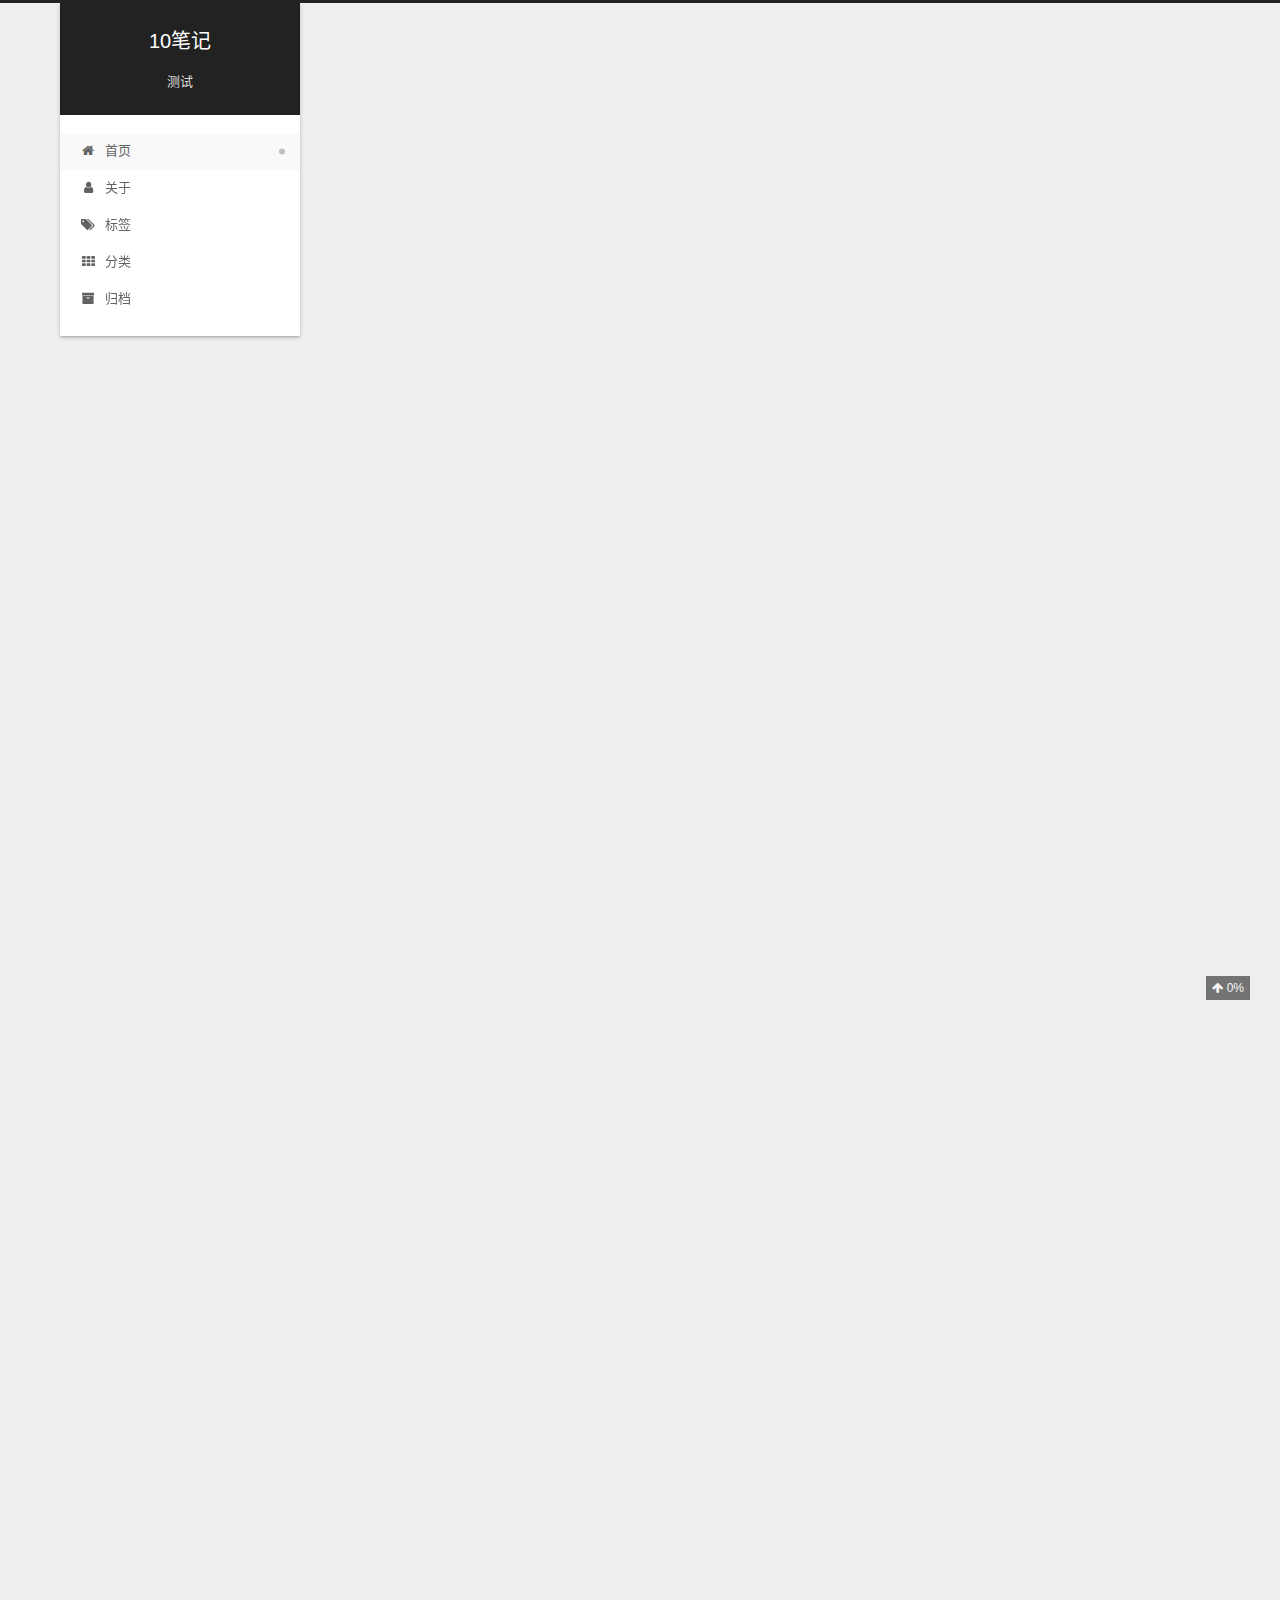
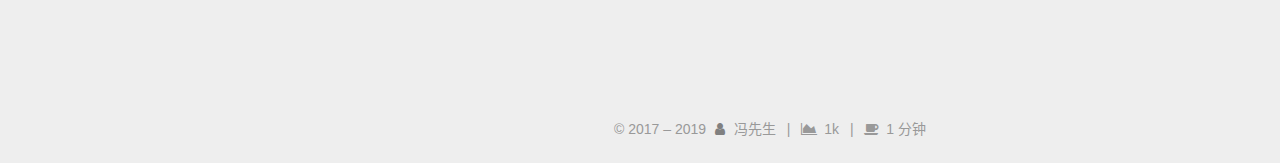
==== commit b9513b44: "Site updated: 2019-03-06 01:39:26" ====
--- a/index.html
+++ b/index.html
@@ -98,13 +98,13 @@
 
   <meta name="description" content="笔记">
 <meta property="og:type" content="website">
-<meta property="og:title" content="冯先生的笔记">
+<meta property="og:title" content="10笔记">
 <meta property="og:url" content="http://yoursite.com/index.html">
-<meta property="og:site_name" content="冯先生的笔记">
+<meta property="og:site_name" content="10笔记">
 <meta property="og:description" content="笔记">
 <meta property="og:locale" content="zh-CN">
 <meta name="twitter:card" content="summary">
-<meta name="twitter:title" content="冯先生的笔记">
+<meta name="twitter:title" content="10笔记">
 <meta name="twitter:description" content="笔记">
 
 
@@ -122,7 +122,7 @@
   };
 </script>
 
-  <title>冯先生的笔记</title>
+  <title>10笔记</title>
   
 
 
@@ -182,7 +182,7 @@
     <div class="custom-logo-site-title">
       <a href="/" class="brand" rel="start">
         <span class="logo-line-before"><i></i></span>
-        <span class="site-title">冯先生的笔记</span>
+        <span class="site-title">10笔记</span>
         <span class="logo-line-after"><i></i></span>
       </a>
     </div>
@@ -352,7 +352,7 @@
     </span>
 
     <span hidden itemprop="publisher" itemscope itemtype="http://schema.org/Organization">
-      <meta itemprop="name" content="冯先生的笔记">
+      <meta itemprop="name" content="10笔记">
     </span>
 
     
@@ -438,7 +438,7 @@
                 
                   <span class="post-meta-item-text">本文字数：</span>
                 
-                <span title="本文字数"></span>
+                <span title="本文字数">984</span>
               
 
               
@@ -452,7 +452,7 @@
                 
                   <span class="post-meta-item-text">阅读时长 &asymp;</span>
                 
-                <span title="阅读时长"></span>
+                <span title="阅读时长">1 分钟</span>
               
             </div>
           
@@ -553,7 +553,7 @@
     </span>
 
     <span hidden itemprop="publisher" itemscope itemtype="http://schema.org/Organization">
-      <meta itemprop="name" content="冯先生的笔记">
+      <meta itemprop="name" content="10笔记">
     </span>
 
     
@@ -617,7 +617,7 @@
                 
                   <span class="post-meta-item-text">本文字数：</span>
                 
-                <span title="本文字数"></span>
+                <span title="本文字数">430</span>
               
 
               
@@ -631,7 +631,7 @@
                 
                   <span class="post-meta-item-text">阅读时长 &asymp;</span>
                 
-                <span title="阅读时长"></span>
+                <span title="阅读时长">1 分钟</span>
               
             </div>
           
@@ -842,7 +842,7 @@
       <i class="fa fa-area-chart"></i>
     </span>
     
-    <span title="站点总字数"></span>
+    <span title="站点总字数">1k</span>
   
 
   
@@ -851,7 +851,7 @@
       <i class="fa fa-coffee"></i>
     </span>
     
-    <span title="站点阅读时长"></span>
+    <span title="站点阅读时长">1 分钟</span>
   
 </div>
 
--- a/css/main.css
+++ b/css/main.css
@@ -1879,7 +1879,7 @@
   width: 4px;
   height: 4px;
   border-radius: 50%;
-  background: #ff6b66;
+  background: #ffb078;
 }
 .links-of-blogroll {
   font-size: 13px;
